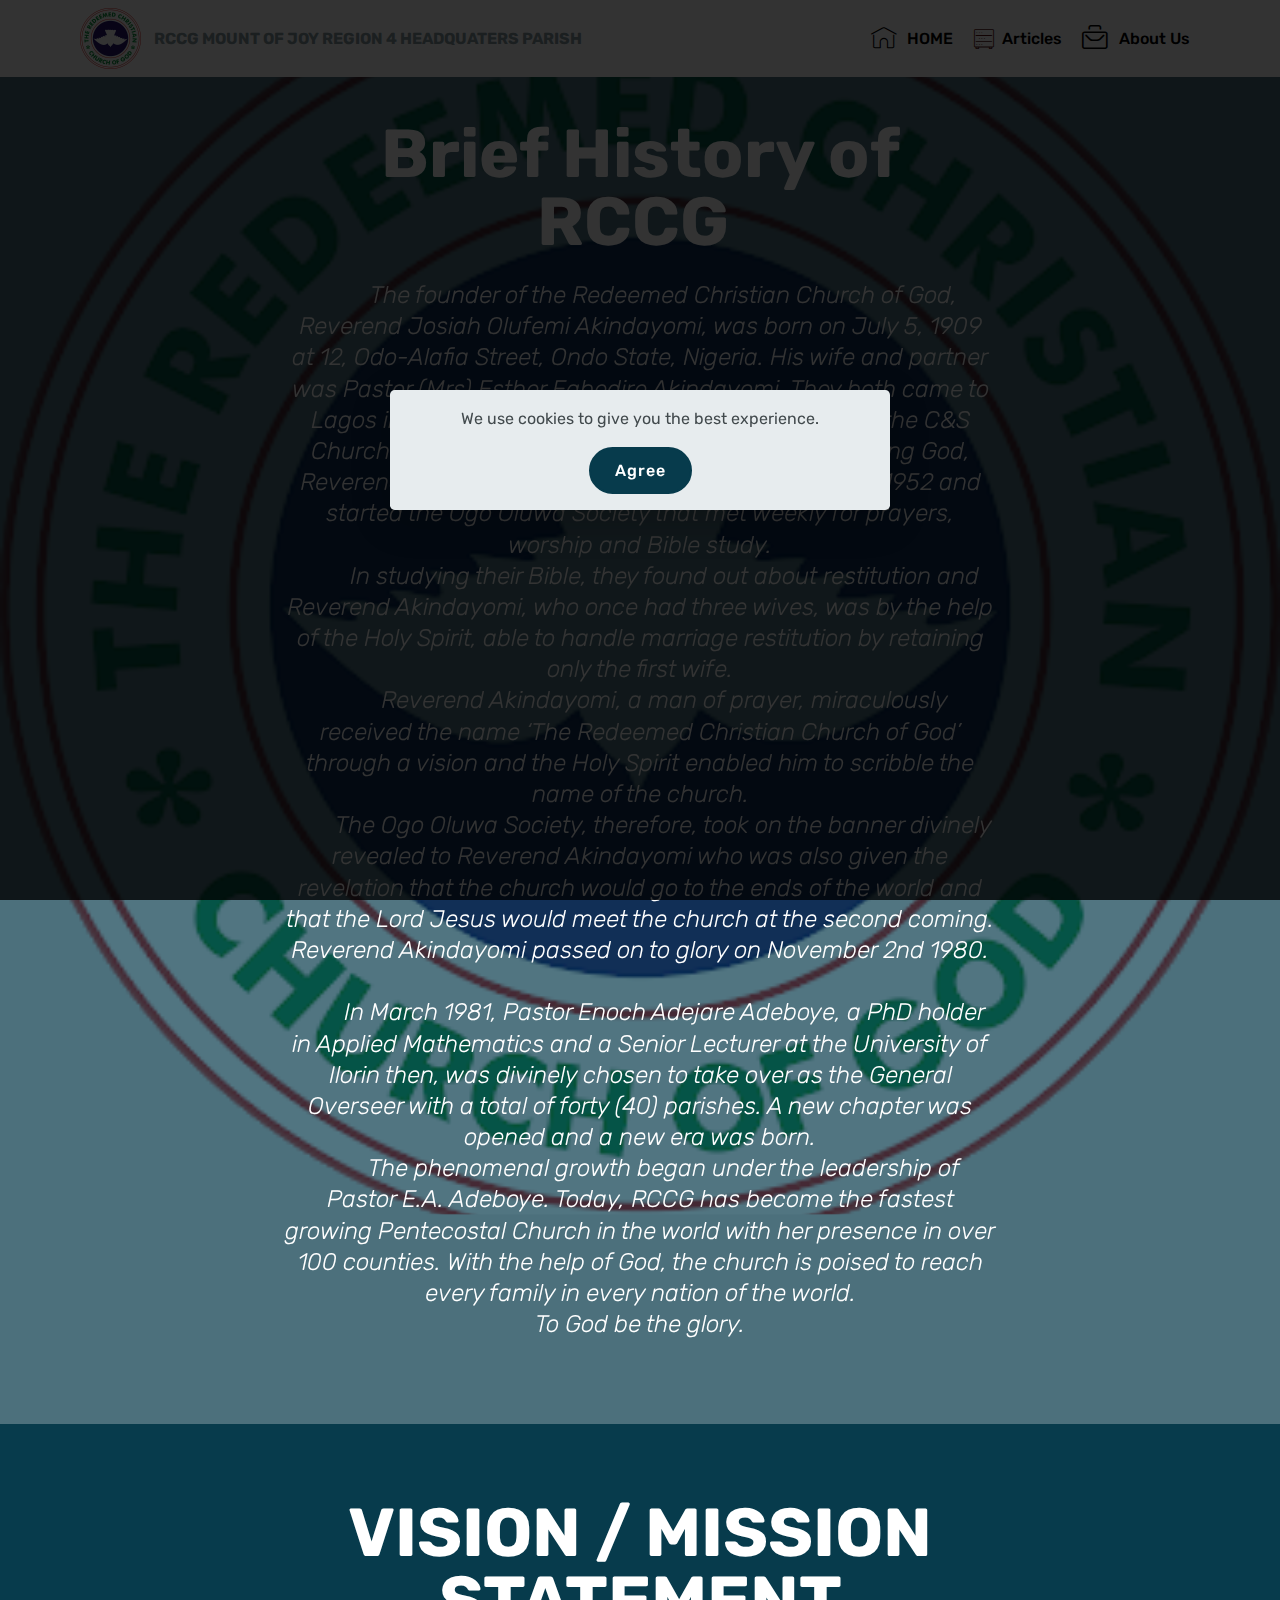
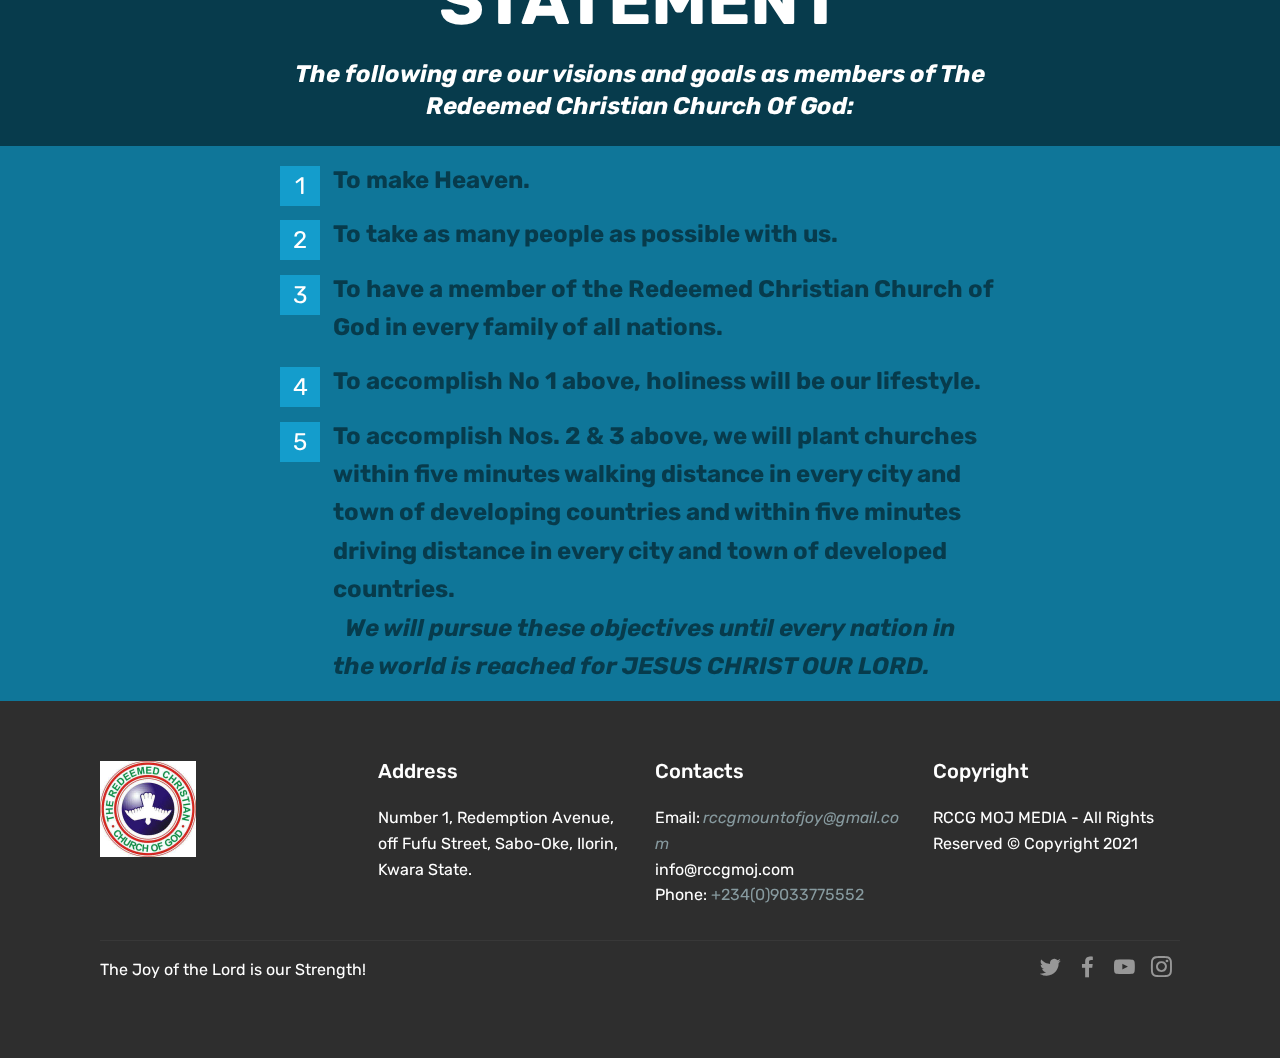
==== about.html @ 217ce2d3 "Improved" ====
<!DOCTYPE html>
<html  >
<head>
  <!-- Site made with Mobirise Website Builder v4.12.4, https://mobirise.com -->
  <meta charset="UTF-8">
  <meta http-equiv="X-UA-Compatible" content="IE=edge">
  <meta name="generator" content="Mobirise v4.12.4, mobirise.com">
  <meta name="viewport" content="width=device-width, initial-scale=1, minimum-scale=1">
  <link rel="shortcut icon" href="assets/images/rccg-logo-122x122.png" type="image/x-icon">
  <meta name="description" content="History of RCCG Mount of Joy">
  
  
  <title>About Mount of Joy </title>
  <link rel="stylesheet" href="assets/web/assets/mobirise-icons-bold/mobirise-icons-bold.css">
  <link rel="stylesheet" href="assets/web/assets/mobirise-icons/mobirise-icons.css">
  <link rel="stylesheet" href="assets/bootstrap/css/bootstrap.min.css">
  <link rel="stylesheet" href="assets/bootstrap/css/bootstrap-grid.min.css">
  <link rel="stylesheet" href="assets/bootstrap/css/bootstrap-reboot.min.css">
  <link rel="stylesheet" href="assets/socicon/css/styles.css">
  <link rel="stylesheet" href="assets/dropdown/css/style.css">
  <link rel="stylesheet" href="assets/tether/tether.min.css">
  <link rel="stylesheet" href="assets/theme/css/style.css">
  <link rel="preload" as="style" href="assets/mobirise/css/mbr-additional.css"><link rel="stylesheet" href="assets/mobirise/css/mbr-additional.css" type="text/css">
  
  
  
</head>
<body>
  <section class="menu cid-rFgWvKyVRe" once="menu" id="menu2-2a">

    

    <nav class="navbar navbar-expand beta-menu navbar-dropdown align-items-center navbar-fixed-top navbar-toggleable-sm">
        <button class="navbar-toggler navbar-toggler-right" type="button" data-toggle="collapse" data-target="#navbarSupportedContent" aria-controls="navbarSupportedContent" aria-expanded="false" aria-label="Toggle navigation">
            <div class="hamburger">
                <span></span>
                <span></span>
                <span></span>
                <span></span>
            </div>
        </button>
        <div class="menu-logo">
            <div class="navbar-brand">
                <span class="navbar-logo">
                    <a href="index.html">
                        <img src="assets/images/rccg-logo-122x122.png" alt="RCCG LOGO " title="RCCG LOGO" style="height: 3.8rem;">
                    </a>
                </span>
                <span class="navbar-caption-wrap"><a class="navbar-caption text-warning display-4" href="index.html">
                        RCCG MOUNT OF JOY REGION 4 HEADQUATERS PARISH</a></span>
            </div>
        </div>
        <div class="collapse navbar-collapse" id="navbarSupportedContent">
            <ul class="navbar-nav nav-dropdown nav-right" data-app-modern-menu="true"><li class="nav-item">
                    <a class="nav-link link text-black display-7" href="index.html"><span class="mbri-home mbr-iconfont mbr-iconfont-btn"></span>HOME</a>
                </li>
                <li class="nav-item">
                    <a class="nav-link link text-black display-7" href="articles.html"><span class="mbri-database mbr-iconfont mbr-iconfont-btn" style="font-size: 20px; color: rgb(86, 19, 19);"></span>Articles</a>
                </li><li class="nav-item"><a class="nav-link link text-black display-7" href="about.html"><span class="mbrib-briefcase mbr-iconfont mbr-iconfont-btn"></span>
                        About Us
                    </a></li></ul>
            
        </div>
    </nav>
</section>

<section class="engine"><a href="https://mobirise.info/k">develop free website</a></section><section class="mbr-section content5 cid-rF9UtQnUqw mbr-parallax-background" id="content5-10">

    

    <div class="mbr-overlay" style="opacity: 0.7; background-color: rgb(7, 59, 76);">
    </div>

    <div class="container">
        <div class="media-container-row">
            <div class="title col-12 col-md-8">
                <h2 class="align-center mbr-bold mbr-white pb-3 mbr-fonts-style display-1">Brief History of RCCG&nbsp;</h2>
                <h3 class="mbr-section-subtitle align-center mbr-light mbr-white pb-3 mbr-fonts-style display-5"><em>&nbsp; &nbsp; &nbsp; &nbsp; The founder of the Redeemed Christian Church of God, Reverend Josiah Olufemi Akindayomi, was born on July 5, 1909 at 12, Odo-Alafia Street, Ondo State, Nigeria. His wife and partner was Pastor (Mrs) Esther Egbedire Akindayomi. They both came to Lagos in 1941 and they got married that same year at the C&amp;S Church. Because of his hunger and thirst for a true living God, Reverend Akindayomi and wife left the C&amp;S Church in 1952 and started the Ogo Oluwa Society that met weekly for prayers, worship and Bible study.
</em><div><em>
</em></div><div><em>&nbsp; &nbsp; &nbsp; &nbsp; In studying their Bible, they found out about restitution and Reverend Akindayomi, who once had three wives, was by the help of the Holy Spirit, able to handle marriage restitution by retaining only the first wife.
</em></div><div><em>&nbsp; &nbsp; &nbsp; &nbsp; Reverend Akindayomi, a man of prayer, miraculously received the name ‘The Redeemed Christian Church of God’ through a vision and the Holy Spirit enabled him to scribble the name of the church.
</em></div><div><em>
</em></div><div><em>&nbsp; &nbsp; &nbsp; &nbsp; The Ogo Oluwa Society, therefore, took on the banner divinely revealed to Reverend Akindayomi who was also given the revelation that the church would go to the ends of the world and that the Lord Jesus would meet the church at the second coming.  
</em></div><div><em>
</em></div><div><em>Reverend Akindayomi passed on to glory on November 2nd 1980. 
</em></div><div><em>
</em></div><div><em>&nbsp; &nbsp; &nbsp; &nbsp; &nbsp; &nbsp;
</em></div><div><em>&nbsp; &nbsp; &nbsp; &nbsp; In March 1981, Pastor Enoch Adejare Adeboye, a PhD holder in Applied Mathematics and a Senior Lecturer at the University of Ilorin then, was divinely chosen to take over as the General Overseer with a total of forty (40) parishes. A new chapter was opened and a new era was born.
</em></div><div><em>
</em></div><div><em>&nbsp; &nbsp; &nbsp; &nbsp; The phenomenal growth began under the leadership of Pastor E.A. Adeboye. Today, RCCG has become the fastest growing Pentecostal Church in the world with her presence in over 100 counties. With the help of God, the church is poised to reach every family in every nation of the world. 
</em></div><div><em>To God be the glory.</em></div></h3>
                
                
            </div>
        </div>
    </div>
</section>

<section class="mbr-section content5 cid-rF9VrbgOQa" id="content5-11">

    

    

    <div class="container">
        <div class="media-container-row">
            <div class="title col-12 col-md-8">
                <h2 class="align-center mbr-bold mbr-white pb-3 mbr-fonts-style display-1">VISION / MISSION STATEMENT</h2>
                <h3 class="mbr-section-subtitle align-center mbr-light mbr-white pb-3 mbr-fonts-style display-5"><strong><em>The following are our visions and goals as members of The Redeemed Christian Church Of God:</em></strong></h3>
                
                
            </div>
        </div>
    </div>
</section>

<section class="mbr-section article content11 cid-rF9Xx73InY" id="content11-12">
     

    <div class="container">
        <div class="media-container-row">
            <div class="mbr-text counter-container col-12 col-md-8 mbr-fonts-style display-5">
                <ol>
                    <li><strong>To make Heaven.</strong></li>
                    <li><strong>To take as many people as possible with us.
</strong></li><li><strong>To have a member of the Redeemed Christian Church of God in every family of all nations.
</strong></li><li><strong>To accomplish No 1 above, holiness will be our lifestyle.
</strong></li><li><strong>To accomplish Nos. 2 &amp; 3 above, we will plant churches within five minutes walking distance in every city and town of developing countries and within five minutes driving distance in every city and town of developed countries.</strong>&nbsp;&nbsp;&nbsp;&nbsp;&nbsp;&nbsp;&nbsp;&nbsp;&nbsp;&nbsp;&nbsp;&nbsp;&nbsp;&nbsp;&nbsp;&nbsp;&nbsp;&nbsp;&nbsp;&nbsp;&nbsp;&nbsp;&nbsp;&nbsp;&nbsp;&nbsp;&nbsp;&nbsp;&nbsp;&nbsp;&nbsp;&nbsp;&nbsp;&nbsp;&nbsp;&nbsp;&nbsp;&nbsp;&nbsp;&nbsp;&nbsp;&nbsp;&nbsp;&nbsp;&nbsp;&nbsp;&nbsp;&nbsp;&nbsp;&nbsp;&nbsp;&nbsp;&nbsp;&nbsp;&nbsp;&nbsp;&nbsp;&nbsp;&nbsp;&nbsp;&nbsp;&nbsp;&nbsp;&nbsp;&nbsp;&nbsp;&nbsp;&nbsp;&nbsp;&nbsp;&nbsp;&nbsp;&nbsp;&nbsp;&nbsp;&nbsp;&nbsp;&nbsp;&nbsp;&nbsp;&nbsp;&nbsp;&nbsp;&nbsp;&nbsp;&nbsp;&nbsp;&nbsp;&nbsp; &nbsp; <em><strong>We will pursue these objectives until every nation in the world is reached for JESUS CHRIST OUR LORD.</strong></em></li>
                </ol>
            </div>
        </div>
    </div>
</section>

<section class="cid-sv1TxNJE2I" id="footer1-2p">

    

    

    <div class="container">
        <div class="media-container-row content text-white">
            <div class="col-12 col-md-3">
                <div class="media-wrap">
                    <a href="index.html#top">
                        <img src="assets/images/images-2-192x192.jpg" alt="RCCG LOGO" title="RCCG LOGO">
                    </a>
                </div>
            </div>
            <div class="col-12 col-md-3 mbr-fonts-style display-7">
                <h5 class="pb-3">
                    Address
                </h5>
                <p class="mbr-text">Number 1, Redemption Avenue, off Fufu Street, Sabo-Oke, Ilorin, Kwara State.</p>
            </div>
            <div class="col-12 col-md-3 mbr-fonts-style display-7">
                <h5 class="pb-3">
                    Contacts
                </h5>
                <p class="mbr-text">
                    Email:<strong>&nbsp;</strong><a href="mailto:rccgmountofjoy@gmail.com" class="text-warning"><em>rccgmountofjoy@gmail.com</em></a><br> info@rccgmoj.com
<br>Phone: <a href="tel:+234(0)9033775552" class="text-warning">+234(0)9033775552</a>&nbsp;<br></p>
            </div>
            <div class="col-12 col-md-3 mbr-fonts-style display-7">
                <h5 class="pb-3">Copyright</h5>
                <p class="mbr-text">RCCG MOJ MEDIA - All Rights Reserved&nbsp;© Copyright 2021</p>
            </div>
        </div>
        <div class="footer-lower">
            <div class="media-container-row">
                <div class="col-sm-12">
                    <hr>
                </div>
            </div>
            <div class="media-container-row mbr-white">
                <div class="col-sm-6 copyright">
                    <p class="mbr-text mbr-fonts-style display-7">The Joy of the Lord is our Strength!</p>
                </div>
                <div class="col-md-6">
                    <div class="social-list align-right">
                        <div class="soc-item">
                            <a href="https://twitter.com/mountofjoy?s=09" target="_blank">
                                <span class="mbr-iconfont mbr-iconfont-social socicon-twitter socicon"></span>
                            </a>
                        </div>
                        <div class="soc-item">
                            <a href="https://www.facebook.com/rccgreg4/" target="_blank">
                                <span class="mbr-iconfont mbr-iconfont-social socicon-facebook socicon"></span>
                            </a>
                        </div>
                        <div class="soc-item">
                            <a href="https://www.youtube.com/rccgmoj" target="_blank">
                                <span class="mbr-iconfont mbr-iconfont-social socicon-youtube socicon"></span>
                            </a>
                        </div>
                        <div class="soc-item">
                            <a href="https://instagram.com/rccgmoj" target="_blank">
                                <span class="mbr-iconfont mbr-iconfont-social socicon-instagram socicon"></span>
                            </a>
                        </div>
                        
                        
                    </div>
                </div>
            </div>
        </div>
    </div>
</section>


  <script src="assets/web/assets/jquery/jquery.min.js"></script>
  <script src="assets/popper/popper.min.js"></script>
  <script src="assets/bootstrap/js/bootstrap.min.js"></script>
  <script src="assets/web/assets/cookies-alert-plugin/cookies-alert-core.js"></script>
  <script src="assets/web/assets/cookies-alert-plugin/cookies-alert-script.js"></script>
  <script src="assets/dropdown/js/nav-dropdown.js"></script>
  <script src="assets/dropdown/js/navbar-dropdown.js"></script>
  <script src="assets/touchswipe/jquery.touch-swipe.min.js"></script>
  <script src="assets/parallax/jarallax.min.js"></script>
  <script src="assets/tether/tether.min.js"></script>
  <script src="assets/smoothscroll/smooth-scroll.js"></script>
  <script src="assets/theme/js/script.js"></script>
  
  
<div id="cookie-dialog" style="display: none;"><div id="cookiesdirective"><div style="position: fixed; top: 0; right: 0; bottom: 0; left: 0; background-color: rgb(0, 0, 0); opacity: 0.8; z-index: 9999;"></div><div style="position: fixed; top: 0; right: 0; bottom: 0; left: 0; display: flex; align-items: center; z-index: 10000"><div class="cookie-wrapper" style="position: relative; width: 100%; max-width: 500px; margin-right: auto; margin-left: auto; padding: 1rem; text-align: center; border-radius: .3rem; box-shadow: 0 10px 40px 0 rgba(0,0,0,0.2); color:#424a4d; background:rgba(234, 239, 241, 0.99);"><div class="mbr-text"><p class="display-7">We use cookies to give you the best experience. </p></div><div class="mbr-section-btn"><a style="margin:0;;" class="btn btn-sm btn-primary display-7" id="impliedsubmit">Agree
  <input name="cookieData" type="hidden" data-cookie-customDialogSelector='#cookie-dialog' data-cookie-colorText='#424a4d' data-cookie-colorBg='rgba(234, 239, 241, 0.99)' data-cookie-textButton='Agree' data-cookie-colorButton='' data-cookie-colorLink='#0f7699' data-cookie-underlineLink='true' data-cookie-text="We use cookies to give you the best experience. ">
  </body>
</html>
---- assets/web/assets/mobirise-icons-bold/mobirise-icons-bold.css ----
@font-face {
  font-family: 'mobirise-icons-bold';
  font-display: swap;
  src:  url('mobirise-icons-bold.eot?m1l4yr');
  src:  url('mobirise-icons-bold.eot?m1l4yr#iefix') format('embedded-opentype'),
    url('mobirise-icons-bold.ttf?m1l4yr') format('truetype'),
    url('mobirise-icons-bold.woff?m1l4yr') format('woff'),
    url('mobirise-icons-bold.svg?m1l4yr#mobirise-icons-bold') format('svg');
  font-weight: normal;
  font-style: normal;
}

[class^="mbrib-"], [class*="mbrib-"] {
  /* use !important to prevent issues with browser extensions that change fonts */
  font-family: 'mobirise-icons-bold' !important;
  speak: none;
  font-style: normal;
  font-weight: normal;
  font-variant: normal;
  text-transform: none;
  line-height: 1;

  /* Better Font Rendering =========== */
  -webkit-font-smoothing: antialiased;
  -moz-osx-font-smoothing: grayscale;
}

.mbrib-add-submenu:before {
  content: "\e900";
}
.mbrib-alert:before {
  content: "\e901";
}
.mbrib-align-center:before {
  content: "\e902";
}
.mbrib-align-justify:before {
  content: "\e903";
}
.mbrib-align-left:before {
  content: "\e904";
}
.mbrib-align-right:before {
  content: "\e905";
}
.mbrib-android:before {
  content: "\e906";
}
.mbrib-apple:before {
  content: "\e907";
}
.mbrib-arrow-down:before {
  content: "\e908";
}
.mbrib-arrow-next:before {
  content: "\e909";
}
.mbrib-arrow-prev:before {
  content: "\e90a";
}
.mbrib-arrow-up:before {
  content: "\e90b";
}
.mbrib-bold:before {
  content: "\e90c";
}
.mbrib-bookmark:before {
  content: "\e90d";
}
.mbrib-bootstrap:before {
  content: "\e90e";
}
.mbrib-briefcase:before {
  content: "\e90f";
}
.mbrib-browse:before {
  content: "\e910";
}
.mbrib-bulleted-list:before {
  content: "\e911";
}
.mbrib-calendar:before {
  content: "\e912";
}
.mbrib-camera:before {
  content: "\e913";
}
.mbrib-cart-add:before {
  content: "\e914";
}
.mbrib-cart-full:before {
  content: "\e915";
}
.mbrib-cash:before {
  content: "\e916";
}
.mbrib-change-style:before {
  content: "\e917";
}
.mbrib-chat:before {
  content: "\e918";
}
.mbrib-clock:before {
  content: "\e919";
}
.mbrib-close:before {
  content: "\e91a";
}
.mbrib-cloud:before {
  content: "\e91b";
}
.mbrib-code:before {
  content: "\e91c";
}
.mbrib-contact-form:before {
  content: "\e91d";
}
.mbrib-credit-card:before {
  content: "\e91e";
}
.mbrib-cursor-click:before {
  content: "\e91f";
}
.mbrib-cust-feedback:before {
  content: "\e920";
}
.mbrib-database:before {
  content: "\e921";
}
.mbrib-delivery:before {
  content: "\e922";
}
.mbrib-desktop:before {
  content: "\e923";
}
.mbrib-devices:before {
  content: "\e924";
}
.mbrib-down:before {
  content: "\e925";
}
.mbrib-download:before {
  content: "\e926";
}
.mbrib-drag-n-drop:before {
  content: "\e927";
}
.mbrib-drag-n-drop2:before {
  content: "\e928";
}
.mbrib-edit:before {
  content: "\e929";
}
.mbrib-edit2:before {
  content: "\e92a";
}
.mbrib-error:before {
  content: "\e92b";
}
.mbrib-extension:before {
  content: "\e92c";
}
.mbrib-features:before {
  content: "\e92d";
}
.mbrib-file:before {
  content: "\e92e";
}
.mbrib-flag:before {
  content: "\e92f";
}
.mbrib-folder:before {
  content: "\e930";
}
.mbrib-gift:before {
  content: "\e931";
}
.mbrib-github:before {
  content: "\e932";
}
.mbrib-globe-2:before {
  content: "\e933";
}
.mbrib-globe:before {
  content: "\e934";
}
.mbrib-growing-chart:before {
  content: "\e935";
}
.mbrib-hearth:before {
  content: "\e936";
}
.mbrib-help:before {
  content: "\e937";
}
.mbrib-home:before {
  content: "\e938";
}
.mbrib-hot-cup:before {
  content: "\e939";
}
.mbrib-idea:before {
  content: "\e93a";
}
.mbrib-image-gallery:before {
  content: "\e93b";
}
.mbrib-image-slider:before {
  content: "\e93c";
}
.mbrib-info:before {
  content: "\e93d";
}
.mbrib-italic:before {
  content: "\e93e";
}
.mbrib-key:before {
  content: "\e93f";
}
.mbrib-laptop:before {
  content: "\e940";
}
.mbrib-layers:before {
  content: "\e941";
}
.mbrib-left-right:before {
  content: "\e942";
}
.mbrib-left:before {
  content: "\e943";
}
.mbrib-letter:before {
  content: "\e944";
}
.mbrib-like:before {
  content: "\e945";
}
.mbrib-link:before {
  content: "\e946";
}
.mbrib-lock:before {
  content: "\e947";
}
.mbrib-login:before {
  content: "\e948";
}
.mbrib-logout:before {
  content: "\e949";
}
.mbrib-magic-stick:before {
  content: "\e94a";
}
.mbrib-map-pin:before {
  content: "\e94b";
}
.mbrib-menu:before {
  content: "\e94c";
}
.mbrib-mobile:before {
  content: "\e94d";
}
.mbrib-mobile2:before {
  content: "\e94e";
}
.mbrib-mobirise:before {
  content: "\e94f";
}
.mbrib-more-horizontal:before {
  content: "\e950";
}
.mbrib-more-vertical:before {
  content: "\e951";
}
.mbrib-music:before {
  content: "\e952";
}
.mbrib-new-file:before {
  content: "\e953";
}
.mbrib-numbered-list:before {
  content: "\e954";
}
.mbrib-opened-folder:before {
  content: "\e955";
}
.mbrib-pages:before {
  content: "\e956";
}
.mbrib-paper-plane:before {
  content: "\e957";
}
.mbrib-paperclip:before {
  content: "\e958";
}
.mbrib-photo:before {
  content: "\e959";
}
.mbrib-photos:before {
  content: "\e95a";
}
.mbrib-pin:before {
  content: "\e95b";
}
.mbrib-play:before {
  content: "\e95c";
}
.mbrib-plus:before {
  content: "\e95d";
}
.mbrib-preview:before {
  content: "\e95e";
}
.mbrib-print:before {
  content: "\e95f";
}
.mbrib-protect:before {
  content: "\e960";
}
.mbrib-question:before {
  content: "\e961";
}
.mbrib-quote-left:before {
  content: "\e962";
}
.mbrib-quote-right:before {
  content: "\e963";
}
.mbrib-redo:before {
  content: "\e964";
}
.mbrib-refresh:before {
  content: "\e965";
}
.mbrib-responsive:before {
  content: "\e966";
}
.mbrib-right:before {
  content: "\e967";
}
.mbrib-rocket:before {
  content: "\e968";
}
.mbrib-sad-face:before {
  content: "\e969";
}
.mbrib-sale:before {
  content: "\e96a";
}
.mbrib-save:before {
  content: "\e96b";
}
.mbrib-search:before {
  content: "\e96c";
}
.mbrib-setting:before {
  content: "\e96d";
}
.mbrib-setting2:before {
  content: "\e96e";
}
.mbrib-setting3:before {
  content: "\e96f";
}
.mbrib-share:before {
  content: "\e970";
}
.mbrib-shopping-bag:before {
  content: "\e971";
}
.mbrib-shopping-basket:before {
  content: "\e972";
}
.mbrib-shopping-cart:before {
  content: "\e973";
}
.mbrib-sites:before {
  content: "\e974";
}
.mbrib-smile-face:before {
  content: "\e975";
}
.mbrib-speed:before {
  content: "\e976";
}
.mbrib-star:before {
  content: "\e977";
}
.mbrib-success:before {
  content: "\e978";
}
.mbrib-sun:before {
  content: "\e979";
}
.mbrib-sun2:before {
  content: "\e97a";
}
.mbrib-tablet-vertical:before {
  content: "\e97b";
}
.mbrib-tablet:before {
  content: "\e97c";
}
.mbrib-target:before {
  content: "\e97d";
}
.mbrib-timer:before {
  content: "\e97e";
}
.mbrib-to-ftp:before {
  content: "\e97f";
}
.mbrib-to-local-drive:before {
  content: "\e980";
}
.mbrib-touch-swipe:before {
  content: "\e981";
}
.mbrib-touch:before {
  content: "\e982";
}
.mbrib-trash:before {
  content: "\e983";
}
.mbrib-underline:before {
  content: "\e984";
}
.mbrib-undo:before {
  content: "\e985";
}
.mbrib-unlink:before {
  content: "\e986";
}
.mbrib-unlock:before {
  content: "\e987";
}
.mbrib-up-down:before {
  content: "\e988";
}
.mbrib-up:before {
  content: "\e989";
}
.mbrib-update:before {
  content: "\e98a";
}
.mbrib-upload:before {
  content: "\e98b";
}
.mbrib-user:before {
  content: "\e98c";
}
.mbrib-user2:before {
  content: "\e98d";
}
.mbrib-users:before {
  content: "\e98e";
}
.mbrib-video-play:before {
  content: "\e98f";
}
.mbrib-video:before {
  content: "\e990";
}
.mbrib-watch:before {
  content: "\e991";
}
.mbrib-website-theme:before {
  content: "\e992";
}
.mbrib-wifi:before {
  content: "\e993";
}
.mbrib-windows:before {
  content: "\e994";
}
.mbrib-zoom-out:before {
  content: "\e995";
}
---- assets/web/assets/mobirise-icons/mobirise-icons.css ----
@font-face {
  font-family: 'MobiriseIcons';
  src:  url('mobirise-icons.eot?spat4u');
  src:  url('mobirise-icons.eot?spat4u#iefix') format('embedded-opentype'),
    url('mobirise-icons.ttf?spat4u') format('truetype'),
    url('mobirise-icons.woff?spat4u') format('woff'),
    url('mobirise-icons.svg?spat4u#MobiriseIcons') format('svg');
  font-weight: normal;
  font-style: normal;
  font-display: swap;
}

[class^="mbri-"], [class*=" mbri-"] {
  /* use !important to prevent issues with browser extensions that change fonts */
  font-family: MobiriseIcons !important;
  speak: none;
  font-style: normal;
  font-weight: normal;
  font-variant: normal;
  text-transform: none;
  line-height: 1;

  /* Better Font Rendering =========== */
  -webkit-font-smoothing: antialiased;
  -moz-osx-font-smoothing: grayscale;
}

.mbri-add-submenu:before {
  content: "\e900";
}
.mbri-alert:before {
  content: "\e901";
}
.mbri-align-center:before {
  content: "\e902";
}
.mbri-align-justify:before {
  content: "\e903";
}
.mbri-align-left:before {
  content: "\e904";
}
.mbri-align-right:before {
  content: "\e905";
}
.mbri-android:before {
  content: "\e906";
}
.mbri-apple:before {
  content: "\e907";
}
.mbri-arrow-down:before {
  content: "\e908";
}
.mbri-arrow-next:before {
  content: "\e909";
}
.mbri-arrow-prev:before {
  content: "\e90a";
}
.mbri-arrow-up:before {
  content: "\e90b";
}
.mbri-bold:before {
  content: "\e90c";
}
.mbri-bookmark:before {
  content: "\e90d";
}
.mbri-bootstrap:before {
  content: "\e90e";
}
.mbri-briefcase:before {
  content: "\e90f";
}
.mbri-browse:before {
  content: "\e910";
}
.mbri-bulleted-list:before {
  content: "\e911";
}
.mbri-calendar:before {
  content: "\e912";
}
.mbri-camera:before {
  content: "\e913";
}
.mbri-cart-add:before {
  content: "\e914";
}
.mbri-cart-full:before {
  content: "\e915";
}
.mbri-cash:before {
  content: "\e916";
}
.mbri-change-style:before {
  content: "\e917";
}
.mbri-chat:before {
  content: "\e918";
}
.mbri-clock:before {
  content: "\e919";
}
.mbri-close:before {
  content: "\e91a";
}
.mbri-cloud:before {
  content: "\e91b";
}
.mbri-code:before {
  content: "\e91c";
}
.mbri-contact-form:before {
  content: "\e91d";
}
.mbri-credit-card:before {
  content: "\e91e";
}
.mbri-cursor-click:before {
  content: "\e91f";
}
.mbri-cust-feedback:before {
  content: "\e920";
}
.mbri-database:before {
  content: "\e921";
}
.mbri-delivery:before {
  content: "\e922";
}
.mbri-desktop:before {
  content: "\e923";
}
.mbri-devices:before {
  content: "\e924";
}
.mbri-down:before {
  content: "\e925";
}
.mbri-download:before {
  content: "\e989";
}
.mbri-drag-n-drop:before {
  content: "\e927";
}
.mbri-drag-n-drop2:before {
  content: "\e928";
}
.mbri-edit:before {
  content: "\e929";
}
.mbri-edit2:before {
  content: "\e92a";
}
.mbri-error:before {
  content: "\e92b";
}
.mbri-extension:before {
  content: "\e92c";
}
.mbri-features:before {
  content: "\e92d";
}
.mbri-file:before {
  content: "\e92e";
}
.mbri-flag:before {
  content: "\e92f";
}
.mbri-folder:before {
  content: "\e930";
}
.mbri-gift:before {
  content: "\e931";
}
.mbri-github:before {
  content: "\e932";
}
.mbri-globe:before {
  content: "\e933";
}
.mbri-globe-2:before {
  content: "\e934";
}
.mbri-growing-chart:before {
  content: "\e935";
}
.mbri-hearth:before {
  content: "\e936";
}
.mbri-help:before {
  content: "\e937";
}
.mbri-home:before {
  content: "\e938";
}
.mbri-hot-cup:before {
  content: "\e939";
}
.mbri-idea:before {
  content: "\e93a";
}
.mbri-image-gallery:before {
  content: "\e93b";
}
.mbri-image-slider:before {
  content: "\e93c";
}
.mbri-info:before {
  content: "\e93d";
}
.mbri-italic:before {
  content: "\e93e";
}
.mbri-key:before {
  content: "\e93f";
}
.mbri-laptop:before {
  content: "\e940";
}
.mbri-layers:before {
  content: "\e941";
}
.mbri-left-right:before {
  content: "\e942";
}
.mbri-left:before {
  content: "\e943";
}
.mbri-letter:before {
  content: "\e944";
}
.mbri-like:before {
  content: "\e945";
}
.mbri-link:before {
  content: "\e946";
}
.mbri-lock:before {
  content: "\e947";
}
.mbri-login:before {
  content: "\e948";
}
.mbri-logout:before {
  content: "\e949";
}
.mbri-magic-stick:before {
  content: "\e94a";
}
.mbri-map-pin:before {
  content: "\e94b";
}
.mbri-menu:before {
  content: "\e94c";
}
.mbri-mobile:before {
  content: "\e94d";
}
.mbri-mobile2:before {
  content: "\e94e";
}
.mbri-mobirise:before {
  content: "\e94f";
}
.mbri-more-horizontal:before {
  content: "\e950";
}
.mbri-more-vertical:before {
  content: "\e951";
}
.mbri-music:before {
  content: "\e952";
}
.mbri-new-file:before {
  content: "\e953";
}
.mbri-numbered-list:before {
  content: "\e954";
}
.mbri-opened-folder:before {
  content: "\e955";
}
.mbri-pages:before {
  content: "\e956";
}
.mbri-paper-plane:before {
  content: "\e957";
}
.mbri-paperclip:before {
  content: "\e958";
}
.mbri-photo:before {
  content: "\e959";
}
.mbri-photos:before {
  content: "\e95a";
}
.mbri-pin:before {
  content: "\e95b";
}
.mbri-play:before {
  content: "\e95c";
}
.mbri-plus:before {
  content: "\e95d";
}
.mbri-preview:before {
  content: "\e95e";
}
.mbri-print:before {
  content: "\e95f";
}
.mbri-protect:before {
  content: "\e960";
}
.mbri-question:before {
  content: "\e961";
}
.mbri-quote-left:before {
  content: "\e962";
}
.mbri-quote-right:before {
  content: "\e963";
}
.mbri-refresh:before {
  content: "\e964";
}
.mbri-responsive:before {
  content: "\e965";
}
.mbri-right:before {
  content: "\e966";
}
.mbri-rocket:before {
  content: "\e967";
}
.mbri-sad-face:before {
  content: "\e968";
}
.mbri-sale:before {
  content: "\e969";
}
.mbri-save:before {
  content: "\e96a";
}
.mbri-search:before {
  content: "\e96b";
}
.mbri-setting:before {
  content: "\e96c";
}
.mbri-setting2:before {
  content: "\e96d";
}
.mbri-setting3:before {
  content: "\e96e";
}
.mbri-share:before {
  content: "\e96f";
}
.mbri-shopping-bag:before {
  content: "\e970";
}
.mbri-shopping-basket:before {
  content: "\e971";
}
.mbri-shopping-cart:before {
  content: "\e972";
}
.mbri-sites:before {
  content: "\e973";
}
.mbri-smile-face:before {
  content: "\e974";
}
.mbri-speed:before {
  content: "\e975";
}
.mbri-star:before {
  content: "\e976";
}
.mbri-success:before {
  content: "\e977";
}
.mbri-sun:before {
  content: "\e978";
}
.mbri-sun2:before {
  content: "\e979";
}
.mbri-tablet:before {
  content: "\e97a";
}
.mbri-tablet-vertical:before {
  content: "\e97b";
}
.mbri-target:before {
  content: "\e97c";
}
.mbri-timer:before {
  content: "\e97d";
}
.mbri-to-ftp:before {
  content: "\e97e";
}
.mbri-to-local-drive:before {
  content: "\e97f";
}
.mbri-touch-swipe:before {
  content: "\e980";
}
.mbri-touch:before {
  content: "\e981";
}
.mbri-trash:before {
  content: "\e982";
}
.mbri-underline:before {
  content: "\e983";
}
.mbri-unlink:before {
  content: "\e984";
}
.mbri-unlock:before {
  content: "\e985";
}
.mbri-up-down:before {
  content: "\e986";
}
.mbri-up:before {
  content: "\e987";
}
.mbri-update:before {
  content: "\e988";
}
.mbri-upload:before {
 content: "\e926"; 
}
.mbri-user:before {
  content: "\e98a";
}
.mbri-user2:before {
  content: "\e98b";
}
.mbri-users:before {
  content: "\e98c";
}
.mbri-video:before {
  content: "\e98d";
}
.mbri-video-play:before {
  content: "\e98e";
}
.mbri-watch:before {
  content: "\e98f";
}
.mbri-website-theme:before {
  content: "\e990";
}
.mbri-wifi:before {
  content: "\e991";
}
.mbri-windows:before {
  content: "\e992";
}
.mbri-zoom-out:before {
  content: "\e993";
}
.mbri-redo:before {
  content: "\e994";
}
.mbri-undo:before {
  content: "\e995";
}
---- assets/socicon/css/styles.css ----
@charset "UTF-8";

@font-face {
  font-family: 'Socicon';
  src:  url('../fonts/socicon.eot');
  src:  url('../fonts/socicon.eot?#iefix') format('embedded-opentype'),
    url('../fonts/socicon.woff2') format('woff2'),
    url('../fonts/socicon.ttf') format('truetype'),
    url('../fonts/socicon.woff') format('woff'),
    url('../fonts/socicon.svg#socicon') format('svg');
  font-weight: normal;
  font-style: normal;
}

[data-icon]:before {
  font-family: "socicon" !important;
  content: attr(data-icon);
  font-style: normal !important;
  font-weight: normal !important;
  font-variant: normal !important;
  text-transform: none !important;
  speak: none;
  line-height: 1;
  -webkit-font-smoothing: antialiased;
  -moz-osx-font-smoothing: grayscale;
}

[class^="socicon-"], [class*=" socicon-"] {
  /* use !important to prevent issues with browser extensions that change fonts */
  font-family: 'Socicon' !important;
  speak: none;
  font-style: normal;
  font-weight: normal;
  font-variant: normal;
  text-transform: none;
  line-height: 1;

  /* Better Font Rendering =========== */
  -webkit-font-smoothing: antialiased;
  -moz-osx-font-smoothing: grayscale;
}

.socicon-eitaa:before {
  content: "\e97c";
}
.socicon-soroush:before {
  content: "\e97d";
}
.socicon-bale:before {
  content: "\e97e";
}
.socicon-zazzle:before {
  content: "\e97b";
}
.socicon-society6:before {
  content: "\e97a";
}
.socicon-redbubble:before {
  content: "\e979";
}
.socicon-avvo:before {
  content: "\e978";
}
.socicon-stitcher:before {
  content: "\e977";
}
.socicon-googlehangouts:before {
  content: "\e974";
}
.socicon-dlive:before {
  content: "\e975";
}
.socicon-vsco:before {
  content: "\e976";
}
.socicon-flipboard:before {
  content: "\e973";
}
.socicon-ubuntu:before {
  content: "\e958";
}
.socicon-artstation:before {
  content: "\e959";
}
.socicon-invision:before {
  content: "\e95a";
}
.socicon-torial:before {
  content: "\e95b";
}
.socicon-collectorz:before {
  content: "\e95c";
}
.socicon-seenthis:before {
  content: "\e95d";
}
.socicon-googleplaymusic:before {
  content: "\e95e";
}
.socicon-debian:before {
  content: "\e95f";
}
.socicon-filmfreeway:before {
  content: "\e960";
}
.socicon-gnome:before {
  content: "\e961";
}
.socicon-itchio:before {
  content: "\e962";
}
.socicon-jamendo:before {
  content: "\e963";
}
.socicon-mix:before {
  content: "\e964";
}
.socicon-sharepoint:before {
  content: "\e965";
}
.socicon-tinder:before {
  content: "\e966";
}
.socicon-windguru:before {
  content: "\e967";
}
.socicon-cdbaby:before {
  content: "\e968";
}
.socicon-elementaryos:before {
  content: "\e969";
}
.socicon-stage32:before {
  content: "\e96a";
}
.socicon-tiktok:before {
  content: "\e96b";
}
.socicon-gitter:before {
  content: "\e96c";
}
.socicon-letterboxd:before {
  content: "\e96d";
}
.socicon-threema:before {
  content: "\e96e";
}
.socicon-splice:before {
  content: "\e96f";
}
.socicon-metapop:before {
  content: "\e970";
}
.socicon-naver:before {
  content: "\e971";
}
.socicon-remote:before {
  content: "\e972";
}
.socicon-internet:before {
  content: "\e957";
}
.socicon-moddb:before {
  content: "\e94b";
}
.socicon-indiedb:before {
  content: "\e94c";
}
.socicon-traxsource:before {
  content: "\e94d";
}
.socicon-gamefor:before {
  content: "\e94e";
}
.socicon-pixiv:before {
  content: "\e94f";
}
.socicon-myanimelist:before {
  content: "\e950";
}
.socicon-blackberry:before {
  content: "\e951";
}
.socicon-wickr:before {
  content: "\e952";
}
.socicon-spip:before {
  content: "\e953";
}
.socicon-napster:before {
  content: "\e954";
}
.socicon-beatport:before {
  content: "\e955";
}
.socicon-hackerone:before {
  content: "\e956";
}
.socicon-hackernews:before {
  content: "\e946";
}
.socicon-smashwords:before {
  content: "\e947";
}
.socicon-kobo:before {
  content: "\e948";
}
.socicon-bookbub:before {
  content: "\e949";
}
.socicon-mailru:before {
  content: "\e94a";
}
.socicon-gitlab:before {
  content: "\e945";
}
.socicon-instructables:before {
  content: "\e944";
}
.socicon-portfolio:before {
  content: "\e943";
}
.socicon-codered:before {
  content: "\e940";
}
.socicon-origin:before {
  content: "\e941";
}
.socicon-nextdoor:before {
  content: "\e942";
}
.socicon-udemy:before {
  content: "\e93f";
}
.socicon-livemaster:before {
  content: "\e93e";
}
.socicon-crunchbase:before {
  content: "\e93b";
}
.socicon-homefy:before {
  content: "\e93c";
}
.socicon-calendly:before {
  content: "\e93d";
}
.socicon-realtor:before {
  content: "\e90f";
}
.socicon-tidal:before {
  content: "\e910";
}
.socicon-qobuz:before {
  content: "\e911";
}
.socicon-natgeo:before {
  content: "\e912";
}
.socicon-mastodon:before {
  content: "\e913";
}
.socicon-unsplash:before {
  content: "\e914";
}
.socicon-homeadvisor:before {
  content: "\e915";
}
.socicon-angieslist:before {
  content: "\e916";
}
.socicon-codepen:before {
  content: "\e917";
}
.socicon-slack:before {
  content: "\e918";
}
.socicon-openaigym:before {
  content: "\e919";
}
.socicon-logmein:before {
  content: "\e91a";
}
.socicon-fiverr:before {
  content: "\e91b";
}
.socicon-gotomeeting:before {
  content: "\e91c";
}
.socicon-aliexpress:before {
  content: "\e91d";
}
.socicon-guru:before {
  content: "\e91e";
}
.socicon-appstore:before {
  content: "\e91f";
}
.socicon-homes:before {
  content: "\e920";
}
.socicon-zoom:before {
  content: "\e921";
}
.socicon-alibaba:before {
  content: "\e922";
}
.socicon-craigslist:before {
  content: "\e923";
}
.socicon-wix:before {
  content: "\e924";
}
.socicon-redfin:before {
  content: "\e925";
}
.socicon-googlecalendar:before {
  content: "\e926";
}
.socicon-shopify:before {
  content: "\e927";
}
.socicon-freelancer:before {
  content: "\e928";
}
.socicon-seedrs:before {
  content: "\e929";
}
.socicon-bing:before {
  content: "\e92a";
}
.socicon-doodle:before {
  content: "\e92b";
}
.socicon-bonanza:before {
  content: "\e92c";
}
.socicon-squarespace:before {
  content: "\e92d";
}
.socicon-toptal:before {
  content: "\e92e";
}
.socicon-gust:before {
  content: "\e92f";
}
.socicon-ask:before {
  content: "\e930";
}
.socicon-trulia:before {
  content: "\e931";
}
.socicon-loomly:before {
  content: "\e932";
}
.socicon-ghost:before {
  content: "\e933";
}
.socicon-upwork:before {
  content: "\e934";
}
.socicon-fundable:before {
  content: "\e935";
}
.socicon-booking:before {
  content: "\e936";
}
.socicon-googlemaps:before {
  content: "\e937";
}
.socicon-zillow:before {
  content: "\e938";
}
.socicon-niconico:before {
  content: "\e939";
}
.socicon-toneden:before {
  content: "\e93a";
}
.socicon-augment:before {
  content: "\e908";
}
.socicon-bitbucket:before {
  content: "\e909";
}
.socicon-fyuse:before {
  content: "\e90a";
}
.socicon-yt-gaming:before {
  content: "\e90b";
}
.socicon-sketchfab:before {
  content: "\e90c";
}
.socicon-mobcrush:before {
  content: "\e90d";
}
.socicon-microsoft:before {
  content: "\e90e";
}
.socicon-pandora:before {
  content: "\e907";
}
.socicon-messenger:before {
  content: "\e906";
}
.socicon-gamewisp:before {
  content: "\e905";
}
.socicon-bloglovin:before {
  content: "\e904";
}
.socicon-tunein:before {
  content: "\e903";
}
.socicon-gamejolt:before {
  content: "\e901";
}
.socicon-trello:before {
  content: "\e902";
}
.socicon-spreadshirt:before {
  content: "\e900";
}
.socicon-500px:before {
  content: "\e000";
}
.socicon-8tracks:before {
  content: "\e001";
}
.socicon-airbnb:before {
  content: "\e002";
}
.socicon-alliance:before {
  content: "\e003";
}
.socicon-amazon:before {
  content: "\e004";
}
.socicon-amplement:before {
  content: "\e005";
}
.socicon-android:before {
  content: "\e006";
}
.socicon-angellist:before {
  content: "\e007";
}
.socicon-apple:before {
  content: "\e008";
}
.socicon-appnet:before {
  content: "\e009";
}
.socicon-baidu:before {
  content: "\e00a";
}
.socicon-bandcamp:before {
  content: "\e00b";
}
.socicon-battlenet:before {
  content: "\e00c";
}
.socicon-mixer:before {
  content: "\e00d";
}
.socicon-bebee:before {
  content: "\e00e";
}
.socicon-bebo:before {
  content: "\e00f";
}
.socicon-behance:before {
  content: "\e010";
}
.socicon-blizzard:before {
  content: "\e011";
}
.socicon-blogger:before {
  content: "\e012";
}
.socicon-buffer:before {
  content: "\e013";
}
.socicon-chrome:before {
  content: "\e014";
}
.socicon-coderwall:before {
  content: "\e015";
}
.socicon-curse:before {
  content: "\e016";
}
.socicon-dailymotion:before {
  content: "\e017";
}
.socicon-deezer:before {
  content: "\e018";
}
.socicon-delicious:before {
  content: "\e019";
}
.socicon-deviantart:before {
  content: "\e01a";
}
.socicon-diablo:before {
  content: "\e01b";
}
.socicon-digg:before {
  content: "\e01c";
}
.socicon-discord:before {
  content: "\e01d";
}
.socicon-disqus:before {
  content: "\e01e";
}
.socicon-douban:before {
  content: "\e01f";
}
.socicon-draugiem:before {
  content: "\e020";
}
.socicon-dribbble:before {
  content: "\e021";
}
.socicon-drupal:before {
  content: "\e022";
}
.socicon-ebay:before {
  content: "\e023";
}
.socicon-ello:before {
  content: "\e024";
}
.socicon-endomodo:before {
  content: "\e025";
}
.socicon-envato:before {
  content: "\e026";
}
.socicon-etsy:before {
  content: "\e027";
}
.socicon-facebook:before {
  content: "\e028";
}
.socicon-feedburner:before {
  content: "\e029";
}
.socicon-filmweb:before {
  content: "\e02a";
}
.socicon-firefox:before {
  content: "\e02b";
}
.socicon-flattr:before {
  content: "\e02c";
}
.socicon-flickr:before {
  content: "\e02d";
}
.socicon-formulr:before {
  content: "\e02e";
}
.socicon-forrst:before {
  content: "\e02f";
}
.socicon-foursquare:before {
  content: "\e030";
}
.socicon-friendfeed:before {
  content: "\e031";
}
.socicon-github:before {
  content: "\e032";
}
.socicon-goodreads:before {
  content: "\e033";
}
.socicon-google:before {
  content: "\e034";
}
.socicon-googlescholar:before {
  content: "\e035";
}
.socicon-googlegroups:before {
  content: "\e036";
}
.socicon-googlephotos:before {
  content: "\e037";
}
.socicon-googleplus:before {
  content: "\e038";
}
.socicon-grooveshark:before {
  content: "\e039";
}
.socicon-hackerrank:before {
  content: "\e03a";
}
.socicon-hearthstone:before {
  content: "\e03b";
}
.socicon-hellocoton:before {
  content: "\e03c";
}
.socicon-heroes:before {
  content: "\e03d";
}
.socicon-smashcast:before {
  content: "\e03e";
}
.socicon-horde:before {
  content: "\e03f";
}
.socicon-houzz:before {
  content: "\e040";
}
.socicon-icq:before {
  content: "\e041";
}
.socicon-identica:before {
  content: "\e042";
}
.socicon-imdb:before {
  content: "\e043";
}
.socicon-instagram:before {
  content: "\e044";
}
.socicon-issuu:before {
  content: "\e045";
}
.socicon-istock:before {
  content: "\e046";
}
.socicon-itunes:before {
  content: "\e047";
}
.socicon-keybase:before {
  content: "\e048";
}
.socicon-lanyrd:before {
  content: "\e049";
}
.socicon-lastfm:before {
  content: "\e04a";
}
.socicon-line:before {
  content: "\e04b";
}
.socicon-linkedin:before {
  content: "\e04c";
}
.socicon-livejournal:before {
  content: "\e04d";
}
.socicon-lyft:before {
  content: "\e04e";
}
.socicon-macos:before {
  content: "\e04f";
}
.socicon-mail:before {
  content: "\e050";
}
.socicon-medium:before {
  content: "\e051";
}
.socicon-meetup:before {
  content: "\e052";
}
.socicon-mixcloud:before {
  content: "\e053";
}
.socicon-modelmayhem:before {
  content: "\e054";
}
.socicon-mumble:before {
  content: "\e055";
}
.socicon-myspace:before {
  content: "\e056";
}
.socicon-newsvine:before {
  content: "\e057";
}
.socicon-nintendo:before {
  content: "\e058";
}
.socicon-npm:before {
  content: "\e059";
}
.socicon-odnoklassniki:before {
  content: "\e05a";
}
.socicon-openid:before {
  content: "\e05b";
}
.socicon-opera:before {
  content: "\e05c";
}
.socicon-outlook:before {
  content: "\e05d";
}
.socicon-overwatch:before {
  content: "\e05e";
}
.socicon-patreon:before {
  content: "\e05f";
}
.socicon-paypal:before {
  content: "\e060";
}
.socicon-periscope:before {
  content: "\e061";
}
.socicon-persona:before {
  content: "\e062";
}
.socicon-pinterest:before {
  content: "\e063";
}
.socicon-play:before {
  content: "\e064";
}
.socicon-player:before {
  content: "\e065";
}
.socicon-playstation:before {
  content: "\e066";
}
.socicon-pocket:before {
  content: "\e067";
}
.socicon-qq:before {
  content: "\e068";
}
.socicon-quora:before {
  content: "\e069";
}
.socicon-raidcall:before {
  content: "\e06a";
}
.socicon-ravelry:before {
  content: "\e06b";
}
.socicon-reddit:before {
  content: "\e06c";
}
.socicon-renren:before {
  content: "\e06d";
}
.socicon-researchgate:before {
  content: "\e06e";
}
.socicon-residentadvisor:before {
  content: "\e06f";
}
.socicon-reverbnation:before {
  content: "\e070";
}
.socicon-rss:before {
  content: "\e071";
}
.socicon-sharethis:before {
  content: "\e072";
}
.socicon-skype:before {
  content: "\e073";
}
.socicon-slideshare:before {
  content: "\e074";
}
.socicon-smugmug:before {
  content: "\e075";
}
.socicon-snapchat:before {
  content: "\e076";
}
.socicon-songkick:before {
  content: "\e077";
}
.socicon-soundcloud:before {
  content: "\e078";
}
.socicon-spotify:before {
  content: "\e079";
}
.socicon-stackexchange:before {
  content: "\e07a";
}
.socicon-stackoverflow:before {
  content: "\e07b";
}
.socicon-starcraft:before {
  content: "\e07c";
}
.socicon-stayfriends:before {
  content: "\e07d";
}
.socicon-steam:before {
  content: "\e07e";
}
.socicon-storehouse:before {
  content: "\e07f";
}
.socicon-strava:before {
  content: "\e080";
}
.socicon-streamjar:before {
  content: "\e081";
}
.socicon-stumbleupon:before {
  content: "\e082";
}
.socicon-swarm:before {
  content: "\e083";
}
.socicon-teamspeak:before {
  content: "\e084";
}
.socicon-teamviewer:before {
  content: "\e085";
}
.socicon-technorati:before {
  content: "\e086";
}
.socicon-telegram:before {
  content: "\e087";
}
.socicon-tripadvisor:before {
  content: "\e088";
}
.socicon-tripit:before {
  content: "\e089";
}
.socicon-triplej:before {
  content: "\e08a";
}
.socicon-tumblr:before {
  content: "\e08b";
}
.socicon-twitch:before {
  content: "\e08c";
}
.socicon-twitter:before {
  content: "\e08d";
}
.socicon-uber:before {
  content: "\e08e";
}
.socicon-ventrilo:before {
  content: "\e08f";
}
.socicon-viadeo:before {
  content: "\e090";
}
.socicon-viber:before {
  content: "\e091";
}
.socicon-viewbug:before {
  content: "\e092";
}
.socicon-vimeo:before {
  content: "\e093";
}
.socicon-vine:before {
  content: "\e094";
}
.socicon-vkontakte:before {
  content: "\e095";
}
.socicon-warcraft:before {
  content: "\e096";
}
.socicon-wechat:before {
  content: "\e097";
}
.socicon-weibo:before {
  content: "\e098";
}
.socicon-whatsapp:before {
  content: "\e099";
}
.socicon-wikipedia:before {
  content: "\e09a";
}
.socicon-windows:before {
  content: "\e09b";
}
.socicon-wordpress:before {
  content: "\e09c";
}
.socicon-wykop:before {
  content: "\e09d";
}
.socicon-xbox:before {
  content: "\e09e";
}
.socicon-xing:before {
  content: "\e09f";
}
.socicon-yahoo:before {
  content: "\e0a0";
}
.socicon-yammer:before {
  content: "\e0a1";
}
.socicon-yandex:before {
  content: "\e0a2";
}
.socicon-yelp:before {
  content: "\e0a3";
}
.socicon-younow:before {
  content: "\e0a4";
}
.socicon-youtube:before {
  content: "\e0a5";
}
.socicon-zapier:before {
  content: "\e0a6";
}
.socicon-zerply:before {
  content: "\e0a7";
}
.socicon-zomato:before {
  content: "\e0a8";
}
.socicon-zynga:before {
  content: "\e0a9";
}
---- assets/dropdown/css/style.css ----
.navbar-dropdown {
  left: 0;
  padding: 0;
  position: absolute;
  right: 0;
  top: 0;
  transition: all 0.45s ease;
  z-index: 1030;
  background: #282828; }
  .navbar-dropdown .navbar-logo {
    margin-right: 0.8rem;
    transition: margin 0.3s ease-in-out;
    vertical-align: middle; }
    .navbar-dropdown .navbar-logo img {
      height: 3.125rem;
      transition: all 0.3s ease-in-out; }
    .navbar-dropdown .navbar-logo.mbr-iconfont {
      font-size: 3.125rem;
      line-height: 3.125rem; }
  .navbar-dropdown .navbar-caption {
    font-weight: 700;
    white-space: normal;
    vertical-align: -4px;
    line-height: 3.125rem !important; }
    .navbar-dropdown .navbar-caption, .navbar-dropdown .navbar-caption:hover {
      color: inherit;
      text-decoration: none; }
  .navbar-dropdown .mbr-iconfont + .navbar-caption {
    vertical-align: -1px; }
  .navbar-dropdown.navbar-fixed-top {
    position: fixed; }
  .navbar-dropdown .navbar-brand span {
    vertical-align: -4px; }
  .navbar-dropdown.bg-color.transparent {
    background: none; }
  .navbar-dropdown.navbar-short .navbar-brand {
    padding: 0.625rem 0; }
    .navbar-dropdown.navbar-short .navbar-brand span {
      vertical-align: -1px; }
  .navbar-dropdown.navbar-short .navbar-caption {
    line-height: 2.375rem !important;
    vertical-align: -2px; }
  .navbar-dropdown.navbar-short .navbar-logo {
    margin-right: 0.5rem; }
    .navbar-dropdown.navbar-short .navbar-logo img {
      height: 2.375rem; }
    .navbar-dropdown.navbar-short .navbar-logo.mbr-iconfont {
      font-size: 2.375rem;
      line-height: 2.375rem; }
  .navbar-dropdown.navbar-short .mbr-table-cell {
    height: 3.625rem; }
  .navbar-dropdown .navbar-close {
    left: 0.6875rem;
    position: fixed;
    top: 0.75rem;
    z-index: 1000; }
  .navbar-dropdown .hamburger-icon {
    content: "";
    display: inline-block;
    vertical-align: middle;
    width: 16px;
    -webkit-box-shadow: 0 -6px 0 1px #282828,0 0 0 1px #282828,0 6px 0 1px #282828;
    -moz-box-shadow: 0 -6px 0 1px #282828,0 0 0 1px #282828,0 6px 0 1px #282828;
    box-shadow: 0 -6px 0 1px #282828,0 0 0 1px #282828,0 6px 0 1px #282828; }

.dropdown-menu .dropdown-toggle[data-toggle="dropdown-submenu"]::after {
  border-bottom: 0.35em solid transparent;
  border-left: 0.35em solid;
  border-right: 0;
  border-top: 0.35em solid transparent;
  margin-left: 0.3rem; }

.dropdown-menu .dropdown-item:focus {
  outline: 0; }

.nav-dropdown {
  font-size: 0.75rem;
  font-weight: 500;
  height: auto !important; }
  .nav-dropdown .nav-btn {
    padding-left: 1rem; }
  .nav-dropdown .link {
    margin: .667em 1.667em;
    font-weight: 500;
    padding: 0;
    transition: color .2s ease-in-out; }
    .nav-dropdown .link.dropdown-toggle {
      margin-right: 2.583em; }
      .nav-dropdown .link.dropdown-toggle::after {
        margin-left: .25rem;
        border-top: 0.35em solid;
        border-right: 0.35em solid transparent;
        border-left: 0.35em solid transparent;
        border-bottom: 0; }
      .nav-dropdown .link.dropdown-toggle[aria-expanded="true"] {
        margin: 0;
        padding: 0.667em 3.263em  0.667em 1.667em; }
  .nav-dropdown .link::after,
  .nav-dropdown .dropdown-item::after {
    color: inherit; }
  .nav-dropdown .btn {
    font-size: 0.75rem;
    font-weight: 700;
    letter-spacing: 0;
    margin-bottom: 0;
    padding-left: 1.25rem;
    padding-right: 1.25rem; }
  .nav-dropdown .dropdown-menu {
    border-radius: 0;
    border: 0;
    left: 0;
    margin: 0;
    padding-bottom: 1.25rem;
    padding-top: 1.25rem;
    position: relative; }
  .nav-dropdown .dropdown-submenu {
    margin-left: 0.125rem;
    top: 0; }
  .nav-dropdown .dropdown-item {
    font-weight: 500;
    line-height: 2;
    padding: 0.3846em 4.615em 0.3846em 1.5385em;
    position: relative;
    transition: color .2s ease-in-out, background-color .2s ease-in-out; }
    .nav-dropdown .dropdown-item::after {
      margin-top: -0.3077em;
      position: absolute;
      right: 1.1538em;
      top: 50%; }
    .nav-dropdown .dropdown-item:focus, .nav-dropdown .dropdown-item:hover {
      background: none; }

@media (max-width: 767px) {
  .nav-dropdown.navbar-toggleable-sm {
    bottom: 0;
    display: none;
    left: 0;
    overflow-x: hidden;
    position: fixed;
    top: 0;
    transform: translateX(-100%);
    -ms-transform: translateX(-100%);
    -webkit-transform: translateX(-100%);
    width: 18.75rem;
    z-index: 999; } }
.nav-dropdown.navbar-toggleable-xl {
  bottom: 0;
  display: none;
  left: 0;
  overflow-x: hidden;
  position: fixed;
  top: 0;
  transform: translateX(-100%);
  -ms-transform: translateX(-100%);
  -webkit-transform: translateX(-100%);
  width: 18.75rem;
  z-index: 999; }

.nav-dropdown-sm {
  display: block !important;
  overflow-x: hidden;
  overflow: auto;
  padding-top: 3.875rem; }
  .nav-dropdown-sm::after {
    content: "";
    display: block;
    height: 3rem;
    width: 100%; }
  .nav-dropdown-sm.collapse.in ~ .navbar-close {
    display: block !important; }
  .nav-dropdown-sm.collapsing, .nav-dropdown-sm.collapse.in {
    transform: translateX(0);
    -ms-transform: translateX(0);
    -webkit-transform: translateX(0);
    transition: all 0.25s ease-out;
    -webkit-transition: all 0.25s ease-out;
    background: #282828; }
  .nav-dropdown-sm.collapsing[aria-expanded="false"] {
    transform: translateX(-100%);
    -ms-transform: translateX(-100%);
    -webkit-transform: translateX(-100%); }
  .nav-dropdown-sm .nav-item {
    display: block;
    margin-left: 0 !important;
    padding-left: 0; }
  .nav-dropdown-sm .link,
  .nav-dropdown-sm .dropdown-item {
    border-top: 1px dotted rgba(255, 255, 255, 0.1);
    font-size: 0.8125rem;
    line-height: 1.6;
    margin: 0 !important;
    padding: 0.875rem 2.4rem 0.875rem 1.5625rem !important;
    position: relative;
    white-space: normal; }
    .nav-dropdown-sm .link:focus, .nav-dropdown-sm .link:hover,
    .nav-dropdown-sm .dropdown-item:focus,
    .nav-dropdown-sm .dropdown-item:hover {
      background: rgba(0, 0, 0, 0.2) !important;
      color: #c0a375; }
  .nav-dropdown-sm .nav-btn {
    position: relative;
    padding: 1.5625rem 1.5625rem 0 1.5625rem; }
    .nav-dropdown-sm .nav-btn::before {
      border-top: 1px dotted rgba(255, 255, 255, 0.1);
      content: "";
      left: 0;
      position: absolute;
      top: 0;
      width: 100%; }
    .nav-dropdown-sm .nav-btn + .nav-btn {
      padding-top: 0.625rem; }
      .nav-dropdown-sm .nav-btn + .nav-btn::before {
        display: none; }
  .nav-dropdown-sm .btn {
    padding: 0.625rem 0; }
  .nav-dropdown-sm .dropdown-toggle[data-toggle="dropdown-submenu"]::after {
    margin-left: .25rem;
    border-top: 0.35em solid;
    border-right: 0.35em solid transparent;
    border-left: 0.35em solid transparent;
    border-bottom: 0; }
  .nav-dropdown-sm .dropdown-toggle[data-toggle="dropdown-submenu"][aria-expanded="true"]::after {
    border-top: 0;
    border-right: 0.35em solid transparent;
    border-left: 0.35em solid transparent;
    border-bottom: 0.35em solid; }
  .nav-dropdown-sm .dropdown-menu {
    margin: 0;
    padding: 0;
    position: relative;
    top: 0;
    left: 0;
    width: 100%;
    border: 0;
    float: none;
    border-radius: 0;
    background: none; }
  .nav-dropdown-sm .dropdown-submenu {
    left: 100%;
    margin-left: 0.125rem;
    margin-top: -1.25rem;
    top: 0; }

.navbar-toggleable-sm .nav-dropdown .dropdown-menu {
  position: absolute; }

.navbar-toggleable-sm .nav-dropdown .dropdown-submenu {
  left: 100%;
  margin-left: 0.125rem;
  margin-top: -1.25rem;
  top: 0; }

.navbar-toggleable-sm.opened .nav-dropdown .dropdown-menu {
  position: relative; }

.navbar-toggleable-sm.opened .nav-dropdown .dropdown-submenu {
  left: 0;
  margin-left: 00rem;
  margin-top: 0rem;
  top: 0; }

.is-builder .nav-dropdown.collapsing {
  transition: none !important; }

/*# sourceMappingURL=style.css.map */
---- assets/theme/css/style.css ----
/*!
 * Mobirise v4 theme (https://mobirise.com/)
 * Copyright 2017 Mobirise
 */
section {
  background-color: #eeeeee;
}

.form-control:focus {
  box-shadow: none;
}

:focus {
  outline: none;
}

body {
  font-style: normal;
  line-height: 1.5;
}

section,
.container,
.container-fluid {
  position: relative;
  word-wrap: break-word;
}

a.mbr-iconfont:hover {
  text-decoration: none;
}

.article .lead p,
.article .lead ul,
.article .lead ol,
.article .lead pre,
.article .lead blockquote {
  margin-bottom: 0;
}

ul,
ol,
pre,
blockquote {
  margin-bottom: 2.3125rem;
}

pre {
  background: #f4f4f4;
  padding: 10px 24px;
  white-space: pre-wrap;
}

.inactive {
  -webkit-user-select: none;
  -moz-user-select: none;
  -ms-user-select: none;
  user-select: none;
  pointer-events: none;
  -webkit-user-drag: none;
  user-drag: none;
}

.mbr-section__comments .row {
  justify-content: center;
  -webkit-justify-content: center;
}

a {
  font-style: normal;
  font-weight: 400;
  cursor: pointer;
}

a, a:hover {
  text-decoration: none;
}

figure {
  margin-bottom: 0;
}

body {
  color: #232323;
}

h1,
h2,
h3,
h4,
h5,
h6,
.h1,
.h2,
.h3,
.h4,
.h5,
.h6,
.display-1,
.display-2,
.display-3,
.display-4 {
  line-height: 1;
  word-break: break-word;
  word-wrap: break-word;
}

.mbr-section-title {
  font-style: normal;
  line-height: 1.2;
}

.mbr-section-subtitle {
  line-height: 1.3;
}

.mbr-text {
  font-style: normal;
  line-height: 1.6;
}

b,
strong {
  font-weight: bold;
}

blockquote {
  padding: 10px 0 10px 20px;
  position: relative;
  border-left: 2px solid;
  border-color: #ff3366;
}

input:-webkit-autofill, input:-webkit-autofill:hover, input:-webkit-autofill:focus, input:-webkit-autofill:active {
  transition-delay: 9999s;
  transition-property: background-color, color;
}

textarea[type='hidden'] {
  display: none;
}

body {
  position: relative;
}

section {
  background-position: 50% 50%;
  background-repeat: no-repeat;
  background-size: cover;
}

section .mbr-background-video,
section .mbr-background-video-preview {
  position: absolute;
  bottom: 0;
  left: 0;
  right: 0;
  top: 0;
}

.hidden {
  visibility: hidden;
}

.mbr-z-index20 {
  z-index: 20;
}

/*! Base colors */
.mbr-white {
  color: #ffffff;
}

.mbr-black {
  color: #000000;
}

.mbr-bg-white {
  background-color: #ffffff;
}

.mbr-bg-black {
  background-color: #000000;
}

/*! Text-aligns */
.align-left {
  text-align: left;
}

.align-center {
  text-align: center;
}

.align-right {
  text-align: right;
}

@media (max-width: 767px) {
  .align-left,
  .align-center,
  .align-right,
  .mbr-section-btn,
  .mbr-section-title {
    text-align: center;
  }
}

/*! Font-weight  */
.mbr-light {
  font-weight: 300;
}

.mbr-regular {
  font-weight: 400;
}

.mbr-semibold {
  font-weight: 500;
}

.mbr-bold {
  font-weight: 700;
}

/*! Media  */
.media-size-item {
  -moz-flex: 1 1 auto;
  -o-flex: 1 1 auto;
  flex: 1 1 auto;
}

.media-content {
  flex-basis: 100%;
}

.media-container-row {
  display: flex;
  flex-direction: row;
  flex-wrap: wrap;
  justify-content: center;
  align-content: center;
  align-items: start;
}

.media-container-row .media-size-item {
  width: 400px;
}

.media-container-column {
  display: flex;
  flex-direction: column;
  flex-wrap: wrap;
  justify-content: center;
  align-content: center;
  align-items: stretch;
}

.media-container-column > * {
  width: 100%;
}

@media (min-width: 992px) {
  .media-container-row {
    flex-wrap: nowrap;
  }
}

figure {
  overflow: hidden;
}

figure[mbr-media-size] {
  transition: width 0.1s;
}

.mbr-figure img,
.mbr-figure iframe {
  display: block;
  width: 100%;
}

.card {
  background-color: transparent;
  border: none;
}

.card-box {
  width: 100%;
}

.card-img {
  text-align: center;
  flex-shrink: 0;
  -webkit-flex-shrink: 0;
}

.media {
  max-width: 100%;
  margin: 0 auto;
}

.mbr-figure {
  -ms-grid-row-align: center;
  align-self: center;
}

.media-container > div {
  max-width: 100%;
}

.mbr-figure img,
.card-img img {
  width: 100%;
}

@media (max-width: 991px) {
  .media-size-item {
    width: auto !important;
  }
  .media {
    width: auto;
  }
  .mbr-figure {
    width: 100% !important;
  }
}

/*! Buttons */
.btn {
  font-weight: 500;
  border-width: 2px;
  font-style: normal;
  letter-spacing: 1px;
  margin: .4rem .8rem;
  white-space: normal;
  transition: all .3s ease-in-out;
  display: inline-flex;
  align-items: center;
  justify-content: center;
  word-break: break-word;
  -webkit-align-items: center;
  -webkit-justify-content: center;
  display: -webkit-inline-flex;
}

.btn-sm {
  font-weight: 500;
  letter-spacing: 1px;
  transition: all .3s ease-in-out;
}

.btn-md {
  font-weight: 500;
  letter-spacing: 1px;
  margin: .4rem .8rem !important;
  transition: all .3s ease-in-out;
}

.btn-lg {
  font-weight: 500;
  letter-spacing: 1px;
  margin: .4rem .8rem !important;
  transition: all .3s ease-in-out;
}

.mbr-section-btn {
  margin-left: -0.25rem;
  margin-right: -0.25rem;
  font-size: 0;
}

nav .mbr-section-btn {
  margin-left: 0rem;
  margin-right: 0rem;
}

.btn-form {
  border-radius: 0;
}

.btn-form:hover {
  cursor: pointer;
}

/*! Btn icon margin */
.btn .mbr-iconfont,
.btn.btn-sm .mbr-iconfont {
  cursor: pointer;
  margin-right: 0.5rem;
}

.btn.btn-md .mbr-iconfont,
.btn.btn-md .mbr-iconfont {
  margin-right: 0.8rem;
}

.mbr-regular {
  font-weight: 400;
}

.mbr-semibold {
  font-weight: 500;
}

.mbr-bold {
  font-weight: 700;
}

[type='submit'] {
  -webkit-appearance: none;
}

/*! Full-screen */
.mbr-fullscreen .mbr-overlay {
  min-height: 100vh;
}

.mbr-fullscreen {
  display: flex;
  display: -moz-flex;
  display: -ms-flex;
  display: -o-flex;
  align-items: center;
  -webkit-align-items: center;
  min-height: 100vh;
  padding-top: 3rem;
  padding-bottom: 3rem;
}

/*! Map */
.map {
  height: 25rem;
  position: relative;
}

.map iframe {
  width: 100%;
  height: 100%;
}

.mbr-overlay {
  background-color: #000;
  bottom: 0;
  left: 0;
  opacity: .5;
  position: absolute;
  right: 0;
  top: 0;
  z-index: 0;
  pointer-events: none;
}

/* Form */
blockquote {
  font-style: italic;
  padding: 10px 0 10px 20px;
  font-size: 1.09rem;
  position: relative;
  border-width: 3px;
}

.form-control {
  background-color: #f5f5f5;
  box-shadow: none;
  color: #565656;
  line-height: 1.43;
  min-height: 3.5em;
  padding: 1.07em .5em;
}

.form-control, .form-control:focus {
  border: 1px solid #e8e8e8;
}

.form-active .form-control:invalid {
  border-color: red;
}

.form-control-label {
  position: relative;
  cursor: pointer;
  margin-bottom: .357em;
  padding: 0;
}

.alert {
  color: #ffffff;
  border-radius: 0;
  border: 0;
  font-size: .875rem;
  line-height: 1.5;
  margin-bottom: 1.875rem;
  padding: 1.25rem;
  position: relative;
}

.alert.alert-form::after {
  background-color: inherit;
  bottom: -7px;
  content: "";
  display: block;
  height: 14px;
  left: 50%;
  margin-left: -7px;
  position: absolute;
  transform: rotate(45deg);
  width: 14px;
  -webkit-transform: rotate(45deg);
}

.form-asterisk {
  font-family: initial;
  position: absolute;
  top: -2px;
  font-weight: normal;
}

/*! Scroll to top arrow */
#scrollToTop a i:before {
  content: '';
  position: absolute;
  height: 40%;
  top: 25%;
  background: #fff;
  width: 2px;
  left: calc(50% - 1px);
}

#scrollToTop a i:after {
  content: '';
  position: absolute;
  display: block;
  border-top: 2px solid #fff;
  border-right: 2px solid #fff;
  width: 40%;
  height: 40%;
  left: 30%;
  bottom: 30%;
  transform: rotate(135deg);
  -webkit-transform: rotate(135deg);
}

.mbr-arrow-up {
  bottom: 25px;
  right: 90px;
  position: fixed;
  text-align: right;
  z-index: 5000;
  color: #ffffff;
  font-size: 32px;
  transform: rotate(180deg);
  -webkit-transform: rotate(180deg);
}

.mbr-arrow-up a {
  background: rgba(0, 0, 0, 0.2);
  border-radius: 3px;
  color: #fff;
  display: inline-block;
  height: 60px;
  width: 60px;
  outline-style: none !important;
  position: relative;
  text-decoration: none;
  transition: all 0.3s ease-in-out;
  cursor: pointer;
  text-align: center;
}

.mbr-arrow-up a:hover {
  background-color: rgba(0, 0, 0, 0.4);
}

.mbr-arrow-up a i {
  line-height: 60px;
}

.mbr-arrow-up-icon {
  display: block;
  color: #fff;
}

.mbr-arrow-up-icon::before {
  content: '\203a';
  display: inline-block;
  font-family: serif;
  font-size: 32px;
  line-height: 1;
  font-style: normal;
  position: relative;
  top: 6px;
  left: -4px;
  -webkit-transform: rotate(-90deg);
  transform: rotate(-90deg);
}

/*! Arrow Down */
.mbr-arrow {
  position: absolute;
  bottom: 45px;
  left: 50%;
  width: 60px;
  height: 60px;
  cursor: pointer;
  background-color: rgba(80, 80, 80, 0.5);
  border-radius: 50%;
  -webkit-transform: translateX(-50%);
  transform: translateX(-50%);
}

.mbr-arrow > a {
  display: inline-block;
  text-decoration: none;
  outline-style: none;
  -webkit-animation: arrowdown 1.7s ease-in-out infinite;
  animation: arrowdown 1.7s ease-in-out infinite;
}

.mbr-arrow > a > i {
  position: absolute;
  top: -2px;
  left: 15px;
  font-size: 2rem;
}

@keyframes arrowdown {
  0% {
    transform: translateY(0px);
    -webkit-transform: translateY(0px);
  }
  50% {
    transform: translateY(-5px);
    -webkit-transform: translateY(-5px);
  }
  100% {
    transform: translateY(0px);
    -webkit-transform: translateY(0px);
  }
}

@-webkit-keyframes arrowdown {
  0% {
    transform: translateY(0px);
    -webkit-transform: translateY(0px);
  }
  50% {
    transform: translateY(-5px);
    -webkit-transform: translateY(-5px);
  }
  100% {
    transform: translateY(0px);
    -webkit-transform: translateY(0px);
  }
}

@media (max-width: 500px) {
  .mbr-arrow-up {
    left: 50%;
    right: auto;
    transform: translateX(-50%) rotate(180deg);
    -webkit-transform: translateX(-50%) rotate(180deg);
  }
}

/*Gradients animation*/
@keyframes gradient-animation {
  from {
    background-position: 0% 100%;
    -webkit-animation-timing-function: ease-in-out;
            animation-timing-function: ease-in-out;
  }
  to {
    background-position: 100% 0%;
    -webkit-animation-timing-function: ease-in-out;
            animation-timing-function: ease-in-out;
  }
}

@-webkit-keyframes gradient-animation {
  from {
    background-position: 0% 100%;
    -webkit-animation-timing-function: ease-in-out;
            animation-timing-function: ease-in-out;
  }
  to {
    background-position: 100% 0%;
    -webkit-animation-timing-function: ease-in-out;
            animation-timing-function: ease-in-out;
  }
}

.bg-gradient {
  background-size: 200% 200%;
  animation: gradient-animation 5s infinite alternate;
  -webkit-animation: gradient-animation 5s infinite alternate;
}

.menu .navbar-brand {
  display: -webkit-flex;
}

.menu .navbar-brand span {
  display: flex;
  display: -webkit-flex;
}

.menu .navbar-brand .navbar-caption-wrap {
  display: -webkit-flex;
}

.menu .navbar-brand .navbar-logo img {
  display: -webkit-flex;
}

@media (min-width: 768px) and (max-width: 1023px) {
  .menu .navbar-toggleable-sm .navbar-nav {
    display: -ms-flexbox;
  }
}

@media (max-width: 1023px) {
  .menu .navbar-collapse {
    max-height: 93.5vh;
  }
  .menu .navbar-collapse.show {
    overflow: auto;
  }
}

@media (min-width: 1024px) {
  .menu .navbar-nav.nav-dropdown {
    display: -webkit-flex;
  }
  .menu .navbar-toggleable-sm .navbar-collapse {
    display: -webkit-flex !important;
  }
  .menu .collapsed .navbar-collapse {
    max-height: 93.5vh;
  }
  .menu .collapsed .navbar-collapse.show {
    overflow: auto;
  }
}

@media (max-width: 767px) {
  .menu .navbar-collapse {
    max-height: 80vh;
  }
}

/* Others*/
.note-check a[data-value=Rubik] {
  font-style: normal;
}

.mbr-arrow a {
  color: #ffffff;
}

@media (max-width: 767px) {
  .mbr-arrow {
    display: none;
  }
}

.navbar {
  display: -webkit-flex;
  -webkit-flex-wrap: wrap;
  -webkit-align-items: center;
  -webkit-justify-content: space-between;
}

.navbar-collapse {
  -webkit-flex-basis: 100%;
  -webkit-flex-grow: 1;
  -webkit-align-items: center;
}

.nav-dropdown .link {
  padding: 0.667em 1.667em !important;
  margin: 0 !important;
}

.nav {
  display: -webkit-flex;
  -webkit-flex-wrap: wrap;
}

.row {
  display: -webkit-flex;
  -webkit-flex-wrap: wrap;
}

.justify-content-center {
  -webkit-justify-content: center;
}

.form-inline {
  display: -webkit-flex;
  -webkit-align-items: center;
}

.card-wrapper {
  -webkit-flex: 1;
}

.carousel-control {
  z-index: 10;
  display: -webkit-flex;
  -webkit-align-items: center;
  -webkit-justify-content: center;
}

.carousel-controls {
  display: -webkit-flex;
}

.media {
  display: -webkit-flex;
}

.form-group:focus {
  outline: none;
}

.jq-selectbox__select {
  padding: 1.07em 0.5em;
  position: absolute;
  top: 0;
  left: 0;
  width: 100%;
}

.jq-selectbox__dropdown {
  position: absolute;
  top: 100%;
  left: 0 !important;
  width: 100% !important;
}

.jq-selectbox__trigger-arrow {
  -webkit-transform: translateY(-50%);
          transform: translateY(-50%);
}

.jq-selectbox li {
  padding: 1.07em 0.5em;
}

input[type='range'] {
  padding-left: 0 !important;
  padding-right: 0 !important;
}

.modal-dialog,
.modal-content {
  height: 100%;
}

.modal-dialog .carousel-inner {
  height: calc(100vh - 1.75rem);
}

@media (max-width: 575px) {
  .modal-dialog .carousel-inner {
    height: calc(100vh - 1rem);
  }
}

.carousel-item {
  text-align: center;
}

.carousel-item img {
  margin: auto;
}

.navbar-toggler {
  align-self: flex-start;
  padding: 0.25rem 0.75rem;
  font-size: 1.25rem;
  line-height: 1;
  background: transparent;
  border: 1px solid transparent;
  border-radius: 0.25rem;
}

.navbar-toggler:focus,
.navbar-toggler:hover {
  text-decoration: none;
}

.navbar-toggler-icon {
  display: inline-block;
  width: 1.5em;
  height: 1.5em;
  vertical-align: middle;
  content: '';
  background: no-repeat center center;
  background-size: 100% 100%;
}

.navbar-toggler-left {
  position: absolute;
  left: 1rem;
}

.navbar-toggler-right {
  position: absolute;
  right: 1rem;
}

@media (max-width: 575px) {
  .navbar-toggleable .navbar-nav .dropdown-menu {
    position: static;
    float: none;
  }
  .navbar-toggleable > .container {
    padding-right: 0;
    padding-left: 0;
  }
}

@media (min-width: 576px) {
  .navbar-toggleable {
    flex-direction: row;
    flex-wrap: nowrap;
    align-items: center;
  }
  .navbar-toggleable .navbar-nav {
    flex-direction: row;
  }
  .navbar-toggleable .navbar-nav .nav-link {
    padding-right: 0.5rem;
    padding-left: 0.5rem;
  }
  .navbar-toggleable > .container {
    display: flex;
    flex-wrap: nowrap;
    align-items: center;
  }
  .navbar-toggleable .navbar-collapse {
    display: flex !important;
    width: 100%;
  }
  .navbar-toggleable .navbar-toggler {
    display: none;
  }
}

@media (max-width: 767px) {
  .navbar-toggleable-sm .navbar-nav .dropdown-menu {
    position: static;
    float: none;
  }
  .navbar-toggleable-sm > .container {
    padding-right: 0;
    padding-left: 0;
  }
}

@media (min-width: 768px) {
  .navbar-toggleable-sm {
    flex-direction: row;
    flex-wrap: nowrap;
    align-items: center;
  }
  .navbar-toggleable-sm .navbar-nav {
    flex-direction: row;
  }
  .navbar-toggleable-sm .navbar-nav .nav-link {
    padding-right: 0.5rem;
    padding-left: 0.5rem;
  }
  .navbar-toggleable-sm > .container {
    display: flex;
    flex-wrap: nowrap;
    align-items: center;
  }
  .navbar-toggleable-sm .navbar-collapse {
    display: none;
    width: 100%;
  }
  .navbar-toggleable-sm .navbar-toggler {
    display: none;
  }
}

@media (max-width: 1023px) {
  .navbar-toggleable-md .navbar-nav .dropdown-menu {
    position: static;
    float: none;
  }
  .navbar-toggleable-md > .container {
    padding-right: 0;
    padding-left: 0;
  }
}

@media (min-width: 1024px) {
  .navbar-toggleable-md {
    flex-direction: row;
    flex-wrap: nowrap;
    align-items: center;
  }
  .navbar-toggleable-md .navbar-nav {
    flex-direction: row;
  }
  .navbar-toggleable-md .navbar-nav .nav-link {
    padding-right: 0.5rem;
    padding-left: 0.5rem;
  }
  .navbar-toggleable-md > .container {
    display: flex;
    flex-wrap: nowrap;
    align-items: center;
  }
  .navbar-toggleable-md .navbar-collapse {
    display: flex !important;
    width: 100%;
  }
  .navbar-toggleable-md .navbar-toggler {
    display: none;
  }
}

@media (max-width: 1199px) {
  .navbar-toggleable-lg .navbar-nav .dropdown-menu {
    position: static;
    float: none;
  }
  .navbar-toggleable-lg > .container {
    padding-right: 0;
    padding-left: 0;
  }
}

@media (min-width: 1200px) {
  .navbar-toggleable-lg {
    flex-direction: row;
    flex-wrap: nowrap;
    align-items: center;
  }
  .navbar-toggleable-lg .navbar-nav {
    flex-direction: row;
  }
  .navbar-toggleable-lg .navbar-nav .nav-link {
    padding-right: 0.5rem;
    padding-left: 0.5rem;
  }
  .navbar-toggleable-lg > .container {
    display: flex;
    flex-wrap: nowrap;
    align-items: center;
  }
  .navbar-toggleable-lg .navbar-collapse {
    display: flex !important;
    width: 100%;
  }
  .navbar-toggleable-lg .navbar-toggler {
    display: none;
  }
}

.navbar-toggleable-xl {
  flex-direction: row;
  flex-wrap: nowrap;
  align-items: center;
}

.navbar-toggleable-xl .navbar-nav .dropdown-menu {
  position: static;
  float: none;
}

.navbar-toggleable-xl > .container {
  padding-right: 0;
  padding-left: 0;
}

.navbar-toggleable-xl .navbar-nav {
  flex-direction: row;
}

.navbar-toggleable-xl .navbar-nav .nav-link {
  padding-right: 0.5rem;
  padding-left: 0.5rem;
}

.navbar-toggleable-xl > .container {
  display: flex;
  flex-wrap: nowrap;
  align-items: center;
}

.navbar-toggleable-xl .navbar-collapse {
  display: flex !important;
  width: 100%;
}

.navbar-toggleable-xl .navbar-toggler {
  display: none;
}

.card-img {
  width: auto;
}

.menu .navbar.collapsed:not(.beta-menu) {
  flex-direction: column;
}

.carousel-item.active,
.carousel-item-next,
.carousel-item-prev {
  display: flex;
}

.note-air-layout .dropup .dropdown-menu,
.note-air-layout .navbar-fixed-bottom .dropdown .dropdown-menu {
  bottom: initial !important;
}

html,
body {
  height: auto;
  min-height: 100vh;
}

.dropup .dropdown-toggle::after {
  display: none;
}
.engine {
	position: absolute;
	text-indent: -2400px;
	text-align: center;
	padding: 0;
	top: 0;
	left: -2400px;
}
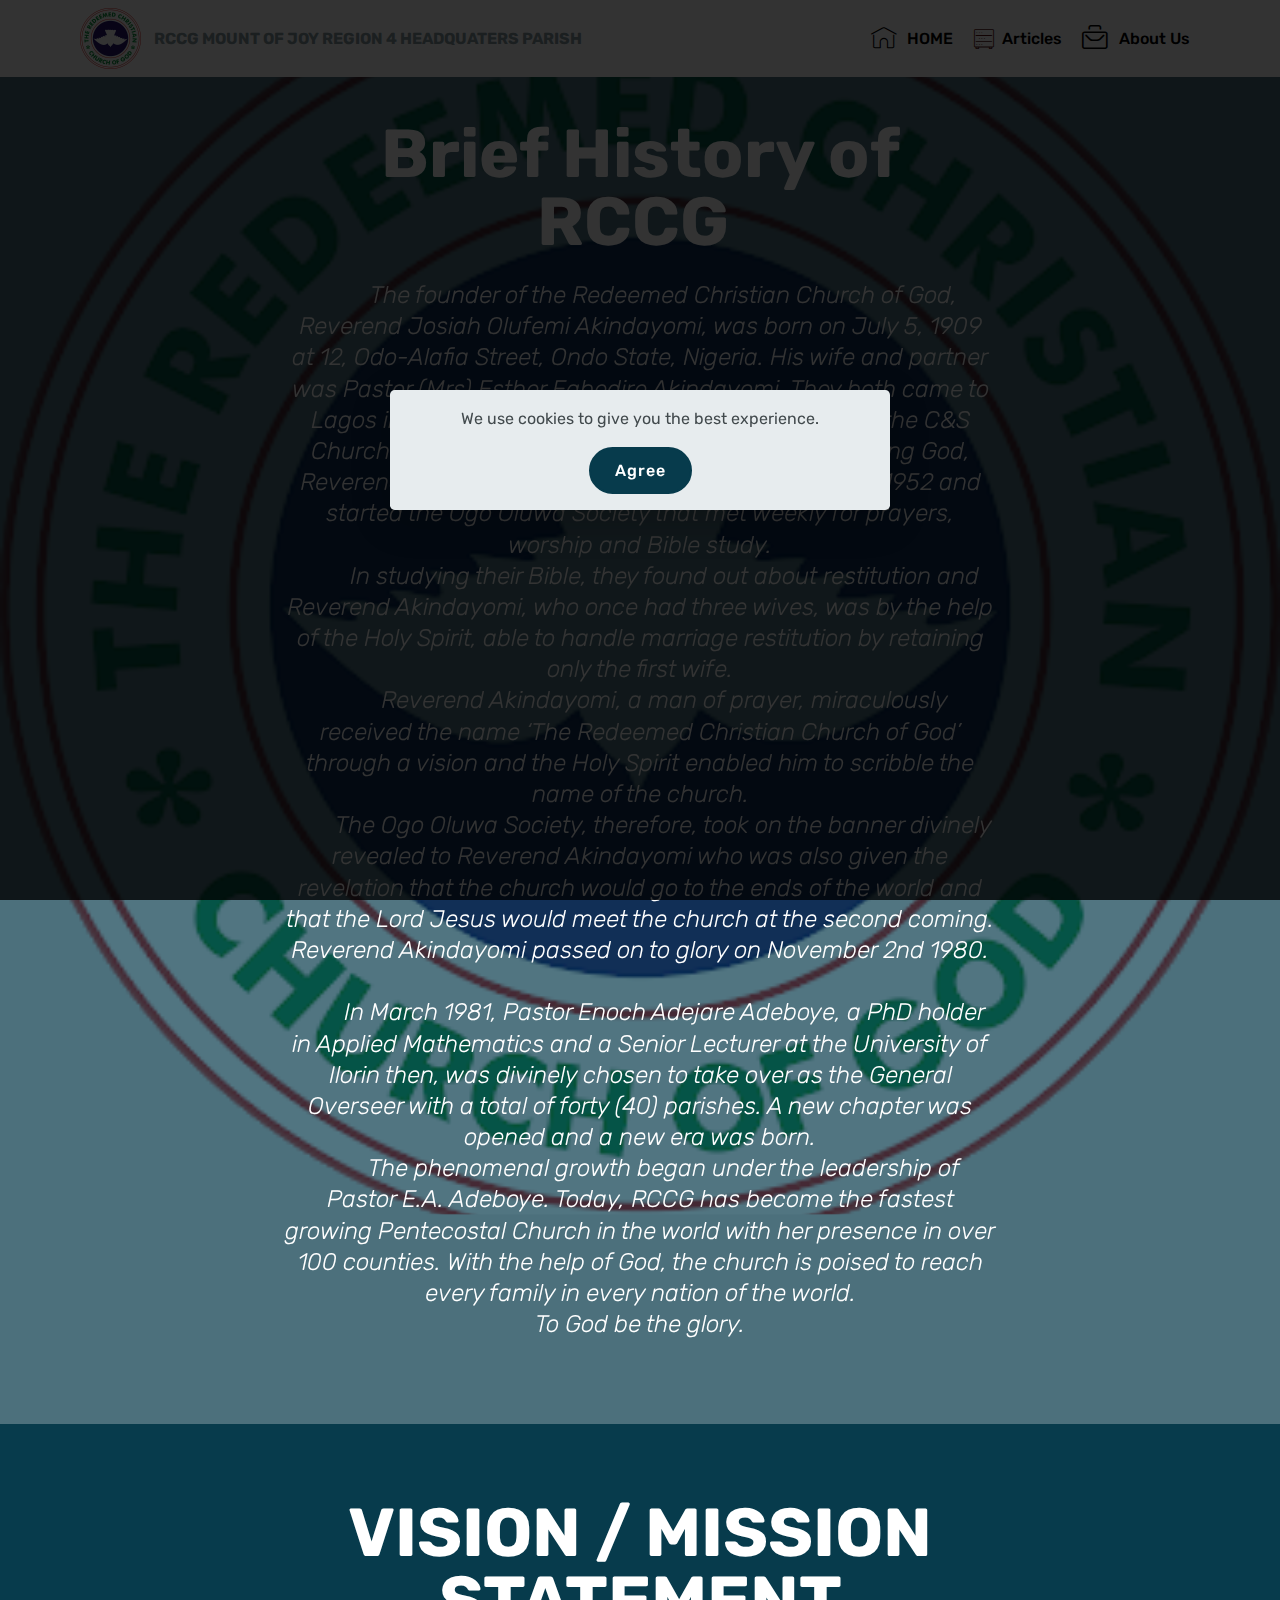
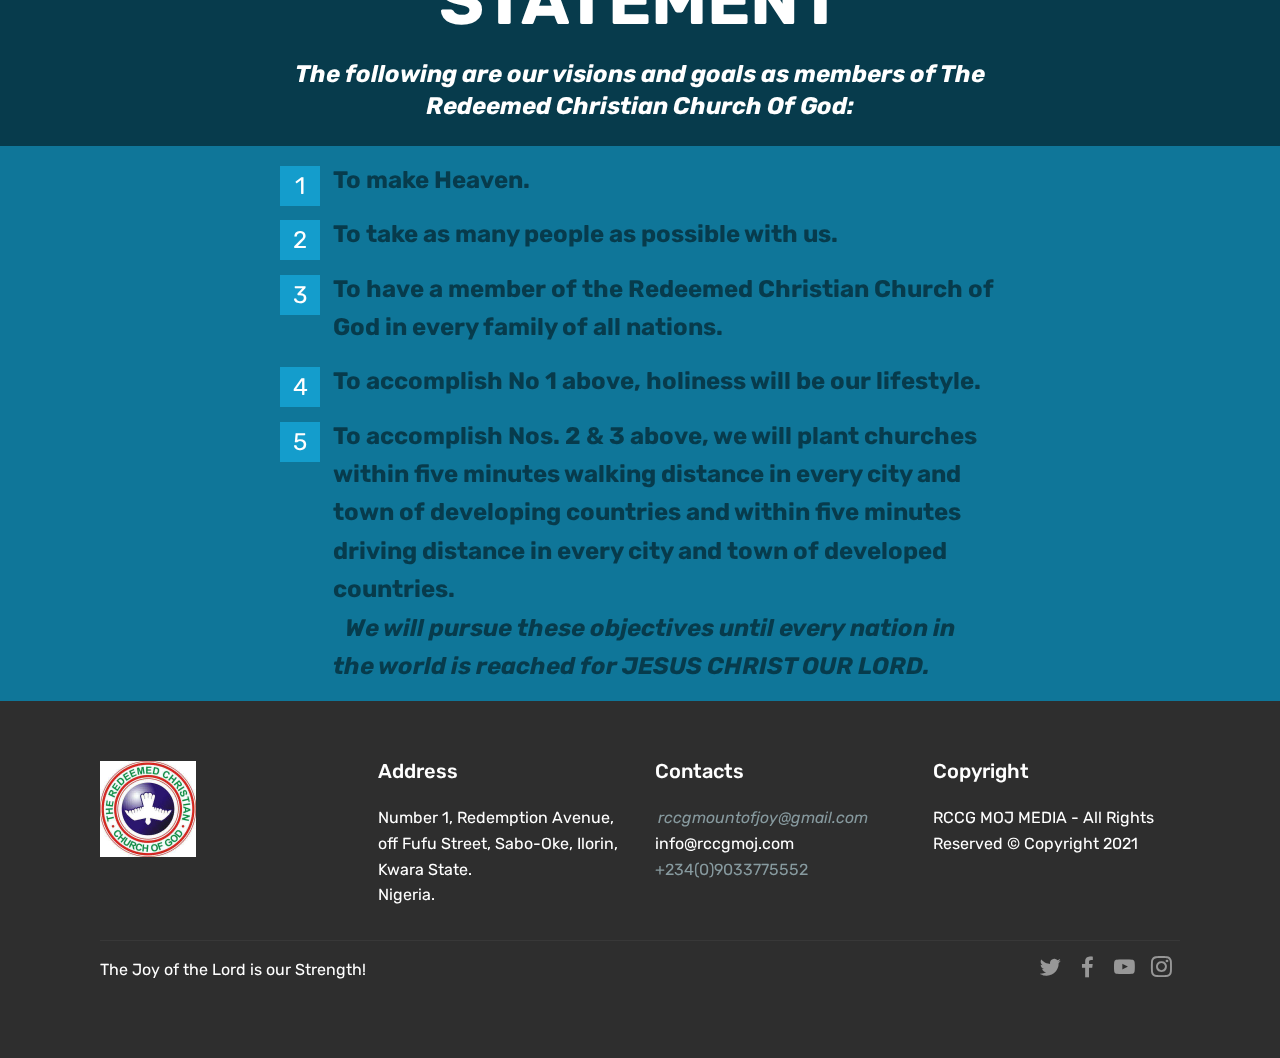
==== commit 84f7af75: "updated" ====
--- a/about.html
+++ b/about.html
@@ -64,7 +64,7 @@
     </nav>
 </section>
 
-<section class="engine"><a href="https://mobirise.info/k">develop free website</a></section><section class="mbr-section content5 cid-rF9UtQnUqw mbr-parallax-background" id="content5-10">
+<section class="engine"><a href="https://mobirise.info/d">free site maker</a></section><section class="mbr-section content5 cid-rF9UtQnUqw mbr-parallax-background" id="content5-10">
 
     
 
@@ -151,15 +151,14 @@
                 <h5 class="pb-3">
                     Address
                 </h5>
-                <p class="mbr-text">Number 1, Redemption Avenue, off Fufu Street, Sabo-Oke, Ilorin, Kwara State.</p>
+                <p class="mbr-text">Number 1, Redemption Avenue, off Fufu Street, Sabo-Oke, Ilorin, Kwara State.<br>Nigeria.</p>
             </div>
             <div class="col-12 col-md-3 mbr-fonts-style display-7">
                 <h5 class="pb-3">
                     Contacts
                 </h5>
-                <p class="mbr-text">
-                    Email:<strong>&nbsp;</strong><a href="mailto:rccgmountofjoy@gmail.com" class="text-warning"><em>rccgmountofjoy@gmail.com</em></a><br> info@rccgmoj.com
-<br>Phone: <a href="tel:+234(0)9033775552" class="text-warning">+234(0)9033775552</a>&nbsp;<br></p>
+                <p class="mbr-text"><strong>&nbsp;</strong><a href="mailto:rccgmountofjoy@gmail.com" class="text-warning"><em>rccgmountofjoy@gmail.com</em></a><br> info@rccgmoj.com
+<br><a href="tel:+234(0)9033775552" class="text-warning">+234(0)9033775552</a>&nbsp;<br></p>
             </div>
             <div class="col-12 col-md-3 mbr-fonts-style display-7">
                 <h5 class="pb-3">Copyright</h5>
--- a/assets/mobirise/css/mbr-additional.css
+++ b/assets/mobirise/css/mbr-additional.css
@@ -2166,9 +2166,17 @@
 .cid-rFgDmMoojy .dropdown-item:hover {
   color: #c1c1c1 !important;
 }
+.cid-svrF5ecWky {
+  padding-top: 90px;
+  padding-bottom: 60px;
+  background-color: #ffffff;
+}
+.cid-svrF5ecWky .mbr-section-subtitle {
+  color: #561313;
+}
 .cid-rFgJVSLdzB {
-  padding-top: 105px;
-  padding-bottom: 75px;
+  padding-top: 30px;
+  padding-bottom: 45px;
   background-color: #073b4c;
 }
 .cid-rFgJVSLdzB .testimonials-container {
@@ -2198,11 +2206,17 @@
 }
 .cid-rFgJVSLdzB .testimonials-container .testimonials-item .user .testimonials-caption {
   padding: 2rem;
+  padding: 2rem 2rem 2rem 0;
 }
 @media (max-width: 260px) {
   .cid-rFgJVSLdzB .user_image {
     width: 100% !important;
     height: auto !important;
+  }
+}
+@media (max-width: 767px) {
+  .cid-rFgJVSLdzB .testimonials-caption {
+    padding: 0 2rem 2rem 2rem !important;
   }
 }
 .cid-rFgJVSLdzB H2 {
@@ -2990,146 +3004,46 @@
 .cid-suuQtPiZGZ .google-map[data-state="loading"] [data-state-details] {
   display: none;
 }
-.cid-rF8W4PrVZ2 {
-  padding-top: 120px;
-  padding-bottom: 120px;
-  background-image: url("../../../assets/images/images2-512x288.jpg");
-}
-.cid-rF8W4PrVZ2 h3 {
-  text-align: center;
-}
-.cid-rF8W4PrVZ2 .mbr-section-subtitle {
-  color: #ffffff;
-  font-weight: 300;
-}
-.cid-rF8W4PrVZ2 .mbr-content-text {
+.cid-svrqMn6xKp {
+  padding-top: 30px;
+  padding-bottom: 30px;
+  position: relative;
+  background-image: url("../../../assets/images/dsc01021-1920x1080.jpeg");
+}
+.cid-svrqMn6xKp .card {
+  border-radius: 0px;
+  margin-bottom: -1px;
+}
+.cid-svrqMn6xKp .card .card-header {
+  border-radius: 0px;
+  border: 0px;
+  padding: 0;
+}
+.cid-svrqMn6xKp .card .card-header a.panel-title {
+  margin-bottom: 0;
+  font-style: normal;
+  font-weight: 500;
+  display: block;
+  text-decoration: none !important;
+  margin-top: -1px;
+  line-height: normal;
+}
+.cid-svrqMn6xKp .card .card-header a.panel-title:focus {
+  text-decoration: none !important;
+}
+.cid-svrqMn6xKp .card .card-header a.panel-title h4 {
+  padding: 1.3rem 2rem;
+  border: 1px solid #dfdfdf;
+  margin-bottom: 0;
+}
+.cid-svrqMn6xKp .card .card-header a.panel-title h4 .sign {
+  padding-right: 1rem;
+}
+.cid-svrqMn6xKp .card .panel-body {
   color: #767676;
 }
-.cid-rF8W4PrVZ2 .panel-item {
-  background: #ffffff;
-}
-.cid-rF8W4PrVZ2 .card {
-  word-wrap: break-word;
-}
-.cid-rF8W4PrVZ2 .mbr-iconfont {
-  font-size: 80px;
-  color: #149dcc;
-}
-.cid-rF8W4PrVZ2 .mbr-section-title {
-  color: #efefef;
-}
-.cid-suuZCxwv9U {
-  padding-top: 90px;
-  padding-bottom: 90px;
-  background-image: url("../../../assets/images/dsc01021-1920x1080.jpg");
-}
-.cid-suuZCxwv9U .mbr-section-subtitle {
-  color: #767676;
-  text-align: center;
-  font-weight: 300;
-}
-.cid-suuZCxwv9U .timeline-text-content {
-  padding: 2rem 2.5rem;
-  background: #ffffff;
-  margin-left: 2rem;
-}
-.cid-suuZCxwv9U .timeline-text-content p {
-  margin-bottom: 0;
-}
-.cid-suuZCxwv9U .time-line-date-content {
-  margin-right: 2rem;
-}
-.cid-suuZCxwv9U .time-line-date-content p {
-  padding: 2rem 2.5rem;
-  background: #ffffff;
-  float: right;
-}
-.cid-suuZCxwv9U .timeline-element {
-  margin-bottom: 50px;
-  position: relative;
-  word-wrap: break-word;
-  word-break: break-word;
-  display: -webkit-flex;
-  flex-direction: row;
-  -webkit-flex-direction: row;
-}
-.cid-suuZCxwv9U .timeline-element:hover .mbr-timeline-date {
-  box-shadow: 0 7px 20px 0px rgba(0, 0, 0, 0.08);
-  transition: all .4s;
-}
-.cid-suuZCxwv9U .timeline-element:hover .timeline-text-content {
-  box-shadow: 0 7px 20px 0px rgba(0, 0, 0, 0.08);
-  transition: all .4s;
-}
-.cid-suuZCxwv9U .mbr-timeline-date,
-.cid-suuZCxwv9U .timeline-text-content {
-  transition: all .4s;
-}
-.cid-suuZCxwv9U .reverse {
-  flex-direction: row-reverse;
-  -webkit-flex-direction: row-reverse;
-}
-.cid-suuZCxwv9U .reverse .timeline-text-content {
-  margin-right: 2rem;
-  margin-left: 0;
-}
-.cid-suuZCxwv9U .reverse .time-line-date-content {
-  margin-left: 2rem;
-  margin-right: 0rem;
-}
-.cid-suuZCxwv9U .reverse .time-line-date-content p {
-  float: left;
-}
-.cid-suuZCxwv9U .iconBackground {
-  position: absolute;
-  left: 50%;
-  width: 20px;
-  height: 20px;
-  line-height: 30px;
-  text-align: center;
-  border-radius: 50%;
-  font-size: 30px;
-  display: inline-block;
-  background-color: #ffffff;
-  top: 20px;
-  margin-left: -10px;
-}
-.cid-suuZCxwv9U .separline:before {
-  top: 20px;
-  bottom: 0;
-  position: absolute;
-  content: "";
-  width: 2px;
-  background-color: #ffffff;
-  left: calc(50% - 1px);
-  height: calc(100% + 4rem);
-}
-@media (max-width: 768px) {
-  .cid-suuZCxwv9U .iconBackground {
-    left: 0 !important;
-  }
-  .cid-suuZCxwv9U .separline:before {
-    left: 0!important;
-  }
-  .cid-suuZCxwv9U .timeline-text-content {
-    margin-left: 0 !important;
-  }
-  .cid-suuZCxwv9U .time-line-date-content {
-    margin-right: 0 !important;
-  }
-  .cid-suuZCxwv9U .time-line-date-content p {
-    float: left !important;
-  }
-  .cid-suuZCxwv9U .reverse .time-line-date-content {
-    margin-left: 0 !important;
-  }
-  .cid-suuZCxwv9U .reverse .timeline-text-content {
-    margin-right: 0 !important;
-  }
-}
-.cid-suuZCxwv9U .reverseTimeline {
-  display: flex;
-  flex-direction: column-reverse;
+.cid-svrqMn6xKp .panel-text {
+  color: #561313;
 }
 .cid-suuQfTmkI7 {
   padding-top: 30px;
@@ -3144,9 +3058,9 @@
   text-decoration: none;
 }
 .cid-suuQanNe2O {
-  padding-top: 45px;
-  padding-bottom: 45px;
-  background-color: #ffffff;
+  padding-top: 15px;
+  padding-bottom: 15px;
+  background-color: #cccccc;
 }
 .cid-suuQanNe2O .mbr-section-subtitle {
   color: #767676;
@@ -3243,6 +3157,9 @@
 .cid-suuQanNe2O H5 {
   color: #561313;
 }
+.cid-suuQanNe2O H2 {
+  color: #561313;
+}
 .cid-rF93GondJ2 {
   padding-top: 30px;
   padding-bottom: 45px;
@@ -3358,88 +3275,6 @@
 .cid-rF93wq8IcD .mbr-section-title {
   color: #232323;
 }
-.cid-rFa3K6tFa0 {
-  padding-top: 90px;
-  padding-bottom: 90px;
-  background-color: #f9f9f9;
-}
-.cid-rFa3K6tFa0 .mbr-section-subtitle {
-  color: #767676;
-}
-.cid-rFa3K6tFa0 .container-table {
-  margin: 0 auto;
-}
-.cid-rFa3K6tFa0 .scroll {
-  overflow-x: auto;
-  padding: 0;
-}
-.cid-rFa3K6tFa0 .dataTables_wrapper {
-  display: block;
-}
-.cid-rFa3K6tFa0 .dataTables_wrapper .search {
-  margin-bottom: .5rem;
-}
-.cid-rFa3K6tFa0 .dataTables_wrapper .table {
-  overflow-x: auto;
-}
-.cid-rFa3K6tFa0 table {
-  width: 100% !important;
-  margin-top: 6px;
-  border: 1px solid #c1c1c1;
-  margin-bottom: 0;
-}
-.cid-rFa3K6tFa0 table th {
-  border-top: none;
-  transition: all .2s;
-  border-bottom: none;
-}
-.cid-rFa3K6tFa0 table th:hover {
-  background: #c1c1c1;
-  color: #000000;
-}
-.cid-rFa3K6tFa0 table td {
-  border-top: 1px solid #c1c1c1;
-}
-.cid-rFa3K6tFa0 table.table {
-  background: #b1a374;
-}
-.cid-rFa3K6tFa0 .dataTables_filter {
-  text-align: right;
-  margin-bottom: .5rem;
-}
-.cid-rFa3K6tFa0 .dataTables_filter label {
-  display: inline;
-  white-space: normal !important;
-}
-.cid-rFa3K6tFa0 .dataTables_filter input {
-  display: inline;
-  width: auto;
-  margin-left: .5rem;
-  border-radius: 100px;
-  padding-left: 1rem;
-}
-.cid-rFa3K6tFa0 .dataTables_info {
-  padding-bottom: 1rem;
-  padding-top: 1rem;
-  white-space: normal !important;
-}
-@media (max-width: 992px) {
-  .cid-rFa3K6tFa0 .dataTables_filter {
-    text-align: center;
-  }
-}
-@media (max-width: 350px) {
-  .cid-rFa3K6tFa0 .dataTables_filter {
-    text-align: center;
-  }
-  .cid-rFa3K6tFa0 .dataTables_filter input {
-    width: 100% !important;
-    margin-left: 0 !important;
-  }
-}
-.cid-rFa3K6tFa0 .body-item {
-  text-align: left;
-}
 .cid-rF93JrPgH0 {
   padding-top: 60px;
   padding-bottom: 60px;
@@ -3573,7 +3408,7 @@
 }
 .cid-rFgG0iNLUq {
   padding-top: 90px;
-  padding-bottom: 90px;
+  padding-bottom: 30px;
   background-color: #ffffff;
 }
 .cid-rFgG0iNLUq .mbr-section-subtitle {
@@ -3614,43 +3449,157 @@
     height: calc(100% - 56px);
   }
 }
-.cid-rFgGb3D75M {
-  padding-top: 60px;
-  padding-bottom: 60px;
-  background-image: url("../../../assets/images/blessing-596x579.jpg");
-}
-.cid-rFgGb3D75M .testimonials-container {
-  margin: 0 auto;
-}
-.cid-rFgGb3D75M .testimonials-container .testimonials-item {
+.cid-rFgG0iNLUq .media-block {
+  flex-shrink: 0;
+  -webkit-flex-shrink: 0;
+}
+@media (min-width: 992px) {
+  .cid-rFgG0iNLUq .media-block {
+    padding-right: 2rem;
+  }
+}
+@media (max-width: 991px) {
+  .cid-rFgG0iNLUq .media-block {
+    flex-basis: 100%;
+    -webkit-flex-basis: 100%;
+    padding-bottom: 2rem;
+  }
+}
+.cid-svrA8iocGn {
+  padding-top: 45px;
+  padding-bottom: 30px;
+  background-color: #f9f9f9;
+}
+.cid-svrA8iocGn .mbr-section-btn > * {
+  margin: 0;
+}
+.cid-svrA8iocGn h4 {
+  font-weight: 500;
+}
+.cid-svrA8iocGn p {
+  color: #232323;
+}
+.cid-svrA8iocGn .aside-content {
+  -webkit-flex-basis: 100%;
+  flex-basis: 100%;
+  display: flex;
+  flex-direction: column;
   justify-content: center;
-  margin-top: 3rem;
-  -webkit-justify-content: center;
-}
-.cid-rFgGb3D75M .testimonials-container .testimonials-item .user {
-  background: #ffffff;
-}
-.cid-rFgGb3D75M .testimonials-container .testimonials-item .user.row {
-  margin: 0;
-}
-.cid-rFgGb3D75M .testimonials-container .testimonials-item .user .user_image {
-  width: 150px;
-  height: 150px;
-  overflow: hidden;
-  margin: 2rem auto 2rem auto;
-}
-.cid-rFgGb3D75M .testimonials-container .testimonials-item .user .user_image img {
+}
+.cid-svrA8iocGn .block-content {
+  display: -webkit-flex;
+  flex-direction: column;
+  -webkit-flex-direction: column;
+  word-break: break-word;
+}
+.cid-svrA8iocGn .media {
+  margin: initial;
+  align-items: center;
+  -webkit-align-items: center;
+}
+.cid-svrA8iocGn .mbr-figure {
+  align-self: flex-start;
+  -webkit-align-self: flex-start;
+  -webkit-flex-shrink: 0;
+  flex-shrink: 0;
+}
+.cid-svrA8iocGn .card-img {
+  padding-right: 2rem;
+  width: auto;
+}
+.cid-svrA8iocGn .card-img span {
+  font-size: 72px;
+  color: #707070;
+}
+@media (min-width: 992px) {
+  .cid-svrA8iocGn .mbr-figure {
+    padding-right: 4rem;
+    padding-right: 0;
+    padding-left: 4rem;
+  }
+  .cid-svrA8iocGn .media-container-row {
+    -webkit-flex-direction: row-reverse;
+  }
+}
+@media (max-width: 991px) {
+  .cid-svrA8iocGn .mbr-figure {
+    padding-right: 0;
+    padding-bottom: 1rem;
+    margin-bottom: 2rem;
+    padding-bottom: 0;
+    margin-bottom: 0;
+    padding-top: 1rem;
+    margin-top: 2rem;
+  }
+  .cid-svrA8iocGn .media-container-row {
+    -webkit-flex-direction: column-reverse;
+  }
+}
+@media (max-width: 300px) {
+  .cid-svrA8iocGn .card-img span {
+    font-size: 40px !important;
+  }
+}
+.cid-svrA8iocGn .cost {
+  text-decoration: line-through;
+  color: #767676;
+}
+.cid-svrAcDbByZ {
+  padding-top: 45px;
+  padding-bottom: 90px;
+  background-color: #ffffff;
+}
+.cid-svrAcDbByZ .title {
+  padding-bottom: 2.5rem;
+}
+.cid-svrAcDbByZ h4 {
+  width: 85%;
+  font-weight: 500;
+  margin-bottom: 0;
+}
+.cid-svrAcDbByZ .bottom-line p {
+  color: #232323;
+}
+.cid-svrAcDbByZ .card-wrapper {
+  background-color: #ffffff;
+  background-color: transparent;
+  position: relative;
+  justify-content: unset;
+}
+.cid-svrAcDbByZ .card-wrapper .card-box {
   width: 100%;
-  min-width: 100%;
-  min-height: 100%;
-}
-.cid-rFgGb3D75M .testimonials-container .testimonials-item .user .testimonials-caption {
-  padding: 2rem;
-}
-@media (max-width: 260px) {
-  .cid-rFgGb3D75M .user_image {
-    width: 100% !important;
-    height: auto !important;
+}
+.cid-svrAcDbByZ .card-wrapper .card-box .wrapper {
+  height: 100%;
+  display: flex;
+  flex-direction: column;
+  justify-content: center;
+  align-items: flex-start;
+}
+.cid-svrAcDbByZ .card-wrapper .card-box .wrapper .top-line {
+  width: 100%;
+  display: flex;
+  justify-content: space-between;
+  align-items: center;
+}
+.cid-svrAcDbByZ .card-wrapper .card-box .wrapper .bottom-line {
+  width: 85%;
+}
+@media (max-width: 767px) {
+  .cid-svrAcDbByZ .card-wrapper .card-box .wrapper .bottom-line {
+    width: 100%;
+  }
+  .cid-svrAcDbByZ .card-wrapper .card-box .wrapper .bottom-line p {
+    text-align: center;
+    margin: 1rem 0 0 0;
+  }
+}
+@media (max-width: 767px) {
+  .cid-svrAcDbByZ .card.pb-5 {
+    padding-bottom: 2rem !important;
+  }
+  .cid-svrAcDbByZ .wrapper {
+    padding-top: 1rem;
   }
 }
 .cid-rFgDof7ZOt .navbar {
@@ -4133,8 +4082,8 @@
 }
 .cid-rFgM6nvGUE {
   padding-top: 90px;
-  padding-bottom: 90px;
-  background-image: url("../../../assets/images/jesus-between-man-and-the-cross-500x374.jpg");
+  padding-bottom: 60px;
+  background-color: #ffffff;
 }
 .cid-rFgM6nvGUE .media-container-column {
   align-items: center;
@@ -4150,8 +4099,8 @@
   margin-top: 3rem;
 }
 .cid-rFgM6nvGUE .mbr-testimonial .panel-item {
-  background-color: #149dcc;
-  background: linear-gradient(#149dcc, transparent);
+  background-color: #465052;
+  background: linear-gradient(#465052, transparent);
 }
 .cid-rFgM6nvGUE .mbr-testimonial .card-block {
   -webkit-flex-grow: 0;
--- a/assets/mobirise/css/mbr-additional.css
+++ b/assets/mobirise/css/mbr-additional.css
@@ -2166,9 +2166,17 @@
 .cid-rFgDmMoojy .dropdown-item:hover {
   color: #c1c1c1 !important;
 }
+.cid-svrF5ecWky {
+  padding-top: 90px;
+  padding-bottom: 60px;
+  background-color: #ffffff;
+}
+.cid-svrF5ecWky .mbr-section-subtitle {
+  color: #561313;
+}
 .cid-rFgJVSLdzB {
-  padding-top: 105px;
-  padding-bottom: 75px;
+  padding-top: 30px;
+  padding-bottom: 45px;
   background-color: #073b4c;
 }
 .cid-rFgJVSLdzB .testimonials-container {
@@ -2198,11 +2206,17 @@
 }
 .cid-rFgJVSLdzB .testimonials-container .testimonials-item .user .testimonials-caption {
   padding: 2rem;
+  padding: 2rem 2rem 2rem 0;
 }
 @media (max-width: 260px) {
   .cid-rFgJVSLdzB .user_image {
     width: 100% !important;
     height: auto !important;
+  }
+}
+@media (max-width: 767px) {
+  .cid-rFgJVSLdzB .testimonials-caption {
+    padding: 0 2rem 2rem 2rem !important;
   }
 }
 .cid-rFgJVSLdzB H2 {
@@ -2990,146 +3004,46 @@
 .cid-suuQtPiZGZ .google-map[data-state="loading"] [data-state-details] {
   display: none;
 }
-.cid-rF8W4PrVZ2 {
-  padding-top: 120px;
-  padding-bottom: 120px;
-  background-image: url("../../../assets/images/images2-512x288.jpg");
-}
-.cid-rF8W4PrVZ2 h3 {
-  text-align: center;
-}
-.cid-rF8W4PrVZ2 .mbr-section-subtitle {
-  color: #ffffff;
-  font-weight: 300;
-}
-.cid-rF8W4PrVZ2 .mbr-content-text {
+.cid-svrqMn6xKp {
+  padding-top: 30px;
+  padding-bottom: 30px;
+  position: relative;
+  background-image: url("../../../assets/images/dsc01021-1920x1080.jpeg");
+}
+.cid-svrqMn6xKp .card {
+  border-radius: 0px;
+  margin-bottom: -1px;
+}
+.cid-svrqMn6xKp .card .card-header {
+  border-radius: 0px;
+  border: 0px;
+  padding: 0;
+}
+.cid-svrqMn6xKp .card .card-header a.panel-title {
+  margin-bottom: 0;
+  font-style: normal;
+  font-weight: 500;
+  display: block;
+  text-decoration: none !important;
+  margin-top: -1px;
+  line-height: normal;
+}
+.cid-svrqMn6xKp .card .card-header a.panel-title:focus {
+  text-decoration: none !important;
+}
+.cid-svrqMn6xKp .card .card-header a.panel-title h4 {
+  padding: 1.3rem 2rem;
+  border: 1px solid #dfdfdf;
+  margin-bottom: 0;
+}
+.cid-svrqMn6xKp .card .card-header a.panel-title h4 .sign {
+  padding-right: 1rem;
+}
+.cid-svrqMn6xKp .card .panel-body {
   color: #767676;
 }
-.cid-rF8W4PrVZ2 .panel-item {
-  background: #ffffff;
-}
-.cid-rF8W4PrVZ2 .card {
-  word-wrap: break-word;
-}
-.cid-rF8W4PrVZ2 .mbr-iconfont {
-  font-size: 80px;
-  color: #149dcc;
-}
-.cid-rF8W4PrVZ2 .mbr-section-title {
-  color: #efefef;
-}
-.cid-suuZCxwv9U {
-  padding-top: 90px;
-  padding-bottom: 90px;
-  background-image: url("../../../assets/images/dsc01021-1920x1080.jpg");
-}
-.cid-suuZCxwv9U .mbr-section-subtitle {
-  color: #767676;
-  text-align: center;
-  font-weight: 300;
-}
-.cid-suuZCxwv9U .timeline-text-content {
-  padding: 2rem 2.5rem;
-  background: #ffffff;
-  margin-left: 2rem;
-}
-.cid-suuZCxwv9U .timeline-text-content p {
-  margin-bottom: 0;
-}
-.cid-suuZCxwv9U .time-line-date-content {
-  margin-right: 2rem;
-}
-.cid-suuZCxwv9U .time-line-date-content p {
-  padding: 2rem 2.5rem;
-  background: #ffffff;
-  float: right;
-}
-.cid-suuZCxwv9U .timeline-element {
-  margin-bottom: 50px;
-  position: relative;
-  word-wrap: break-word;
-  word-break: break-word;
-  display: -webkit-flex;
-  flex-direction: row;
-  -webkit-flex-direction: row;
-}
-.cid-suuZCxwv9U .timeline-element:hover .mbr-timeline-date {
-  box-shadow: 0 7px 20px 0px rgba(0, 0, 0, 0.08);
-  transition: all .4s;
-}
-.cid-suuZCxwv9U .timeline-element:hover .timeline-text-content {
-  box-shadow: 0 7px 20px 0px rgba(0, 0, 0, 0.08);
-  transition: all .4s;
-}
-.cid-suuZCxwv9U .mbr-timeline-date,
-.cid-suuZCxwv9U .timeline-text-content {
-  transition: all .4s;
-}
-.cid-suuZCxwv9U .reverse {
-  flex-direction: row-reverse;
-  -webkit-flex-direction: row-reverse;
-}
-.cid-suuZCxwv9U .reverse .timeline-text-content {
-  margin-right: 2rem;
-  margin-left: 0;
-}
-.cid-suuZCxwv9U .reverse .time-line-date-content {
-  margin-left: 2rem;
-  margin-right: 0rem;
-}
-.cid-suuZCxwv9U .reverse .time-line-date-content p {
-  float: left;
-}
-.cid-suuZCxwv9U .iconBackground {
-  position: absolute;
-  left: 50%;
-  width: 20px;
-  height: 20px;
-  line-height: 30px;
-  text-align: center;
-  border-radius: 50%;
-  font-size: 30px;
-  display: inline-block;
-  background-color: #ffffff;
-  top: 20px;
-  margin-left: -10px;
-}
-.cid-suuZCxwv9U .separline:before {
-  top: 20px;
-  bottom: 0;
-  position: absolute;
-  content: "";
-  width: 2px;
-  background-color: #ffffff;
-  left: calc(50% - 1px);
-  height: calc(100% + 4rem);
-}
-@media (max-width: 768px) {
-  .cid-suuZCxwv9U .iconBackground {
-    left: 0 !important;
-  }
-  .cid-suuZCxwv9U .separline:before {
-    left: 0!important;
-  }
-  .cid-suuZCxwv9U .timeline-text-content {
-    margin-left: 0 !important;
-  }
-  .cid-suuZCxwv9U .time-line-date-content {
-    margin-right: 0 !important;
-  }
-  .cid-suuZCxwv9U .time-line-date-content p {
-    float: left !important;
-  }
-  .cid-suuZCxwv9U .reverse .time-line-date-content {
-    margin-left: 0 !important;
-  }
-  .cid-suuZCxwv9U .reverse .timeline-text-content {
-    margin-right: 0 !important;
-  }
-}
-.cid-suuZCxwv9U .reverseTimeline {
-  display: flex;
-  flex-direction: column-reverse;
+.cid-svrqMn6xKp .panel-text {
+  color: #561313;
 }
 .cid-suuQfTmkI7 {
   padding-top: 30px;
@@ -3144,9 +3058,9 @@
   text-decoration: none;
 }
 .cid-suuQanNe2O {
-  padding-top: 45px;
-  padding-bottom: 45px;
-  background-color: #ffffff;
+  padding-top: 15px;
+  padding-bottom: 15px;
+  background-color: #cccccc;
 }
 .cid-suuQanNe2O .mbr-section-subtitle {
   color: #767676;
@@ -3243,6 +3157,9 @@
 .cid-suuQanNe2O H5 {
   color: #561313;
 }
+.cid-suuQanNe2O H2 {
+  color: #561313;
+}
 .cid-rF93GondJ2 {
   padding-top: 30px;
   padding-bottom: 45px;
@@ -3358,88 +3275,6 @@
 .cid-rF93wq8IcD .mbr-section-title {
   color: #232323;
 }
-.cid-rFa3K6tFa0 {
-  padding-top: 90px;
-  padding-bottom: 90px;
-  background-color: #f9f9f9;
-}
-.cid-rFa3K6tFa0 .mbr-section-subtitle {
-  color: #767676;
-}
-.cid-rFa3K6tFa0 .container-table {
-  margin: 0 auto;
-}
-.cid-rFa3K6tFa0 .scroll {
-  overflow-x: auto;
-  padding: 0;
-}
-.cid-rFa3K6tFa0 .dataTables_wrapper {
-  display: block;
-}
-.cid-rFa3K6tFa0 .dataTables_wrapper .search {
-  margin-bottom: .5rem;
-}
-.cid-rFa3K6tFa0 .dataTables_wrapper .table {
-  overflow-x: auto;
-}
-.cid-rFa3K6tFa0 table {
-  width: 100% !important;
-  margin-top: 6px;
-  border: 1px solid #c1c1c1;
-  margin-bottom: 0;
-}
-.cid-rFa3K6tFa0 table th {
-  border-top: none;
-  transition: all .2s;
-  border-bottom: none;
-}
-.cid-rFa3K6tFa0 table th:hover {
-  background: #c1c1c1;
-  color: #000000;
-}
-.cid-rFa3K6tFa0 table td {
-  border-top: 1px solid #c1c1c1;
-}
-.cid-rFa3K6tFa0 table.table {
-  background: #b1a374;
-}
-.cid-rFa3K6tFa0 .dataTables_filter {
-  text-align: right;
-  margin-bottom: .5rem;
-}
-.cid-rFa3K6tFa0 .dataTables_filter label {
-  display: inline;
-  white-space: normal !important;
-}
-.cid-rFa3K6tFa0 .dataTables_filter input {
-  display: inline;
-  width: auto;
-  margin-left: .5rem;
-  border-radius: 100px;
-  padding-left: 1rem;
-}
-.cid-rFa3K6tFa0 .dataTables_info {
-  padding-bottom: 1rem;
-  padding-top: 1rem;
-  white-space: normal !important;
-}
-@media (max-width: 992px) {
-  .cid-rFa3K6tFa0 .dataTables_filter {
-    text-align: center;
-  }
-}
-@media (max-width: 350px) {
-  .cid-rFa3K6tFa0 .dataTables_filter {
-    text-align: center;
-  }
-  .cid-rFa3K6tFa0 .dataTables_filter input {
-    width: 100% !important;
-    margin-left: 0 !important;
-  }
-}
-.cid-rFa3K6tFa0 .body-item {
-  text-align: left;
-}
 .cid-rF93JrPgH0 {
   padding-top: 60px;
   padding-bottom: 60px;
@@ -3573,7 +3408,7 @@
 }
 .cid-rFgG0iNLUq {
   padding-top: 90px;
-  padding-bottom: 90px;
+  padding-bottom: 30px;
   background-color: #ffffff;
 }
 .cid-rFgG0iNLUq .mbr-section-subtitle {
@@ -3614,43 +3449,157 @@
     height: calc(100% - 56px);
   }
 }
-.cid-rFgGb3D75M {
-  padding-top: 60px;
-  padding-bottom: 60px;
-  background-image: url("../../../assets/images/blessing-596x579.jpg");
-}
-.cid-rFgGb3D75M .testimonials-container {
-  margin: 0 auto;
-}
-.cid-rFgGb3D75M .testimonials-container .testimonials-item {
+.cid-rFgG0iNLUq .media-block {
+  flex-shrink: 0;
+  -webkit-flex-shrink: 0;
+}
+@media (min-width: 992px) {
+  .cid-rFgG0iNLUq .media-block {
+    padding-right: 2rem;
+  }
+}
+@media (max-width: 991px) {
+  .cid-rFgG0iNLUq .media-block {
+    flex-basis: 100%;
+    -webkit-flex-basis: 100%;
+    padding-bottom: 2rem;
+  }
+}
+.cid-svrA8iocGn {
+  padding-top: 45px;
+  padding-bottom: 30px;
+  background-color: #f9f9f9;
+}
+.cid-svrA8iocGn .mbr-section-btn > * {
+  margin: 0;
+}
+.cid-svrA8iocGn h4 {
+  font-weight: 500;
+}
+.cid-svrA8iocGn p {
+  color: #232323;
+}
+.cid-svrA8iocGn .aside-content {
+  -webkit-flex-basis: 100%;
+  flex-basis: 100%;
+  display: flex;
+  flex-direction: column;
   justify-content: center;
-  margin-top: 3rem;
-  -webkit-justify-content: center;
-}
-.cid-rFgGb3D75M .testimonials-container .testimonials-item .user {
-  background: #ffffff;
-}
-.cid-rFgGb3D75M .testimonials-container .testimonials-item .user.row {
-  margin: 0;
-}
-.cid-rFgGb3D75M .testimonials-container .testimonials-item .user .user_image {
-  width: 150px;
-  height: 150px;
-  overflow: hidden;
-  margin: 2rem auto 2rem auto;
-}
-.cid-rFgGb3D75M .testimonials-container .testimonials-item .user .user_image img {
+}
+.cid-svrA8iocGn .block-content {
+  display: -webkit-flex;
+  flex-direction: column;
+  -webkit-flex-direction: column;
+  word-break: break-word;
+}
+.cid-svrA8iocGn .media {
+  margin: initial;
+  align-items: center;
+  -webkit-align-items: center;
+}
+.cid-svrA8iocGn .mbr-figure {
+  align-self: flex-start;
+  -webkit-align-self: flex-start;
+  -webkit-flex-shrink: 0;
+  flex-shrink: 0;
+}
+.cid-svrA8iocGn .card-img {
+  padding-right: 2rem;
+  width: auto;
+}
+.cid-svrA8iocGn .card-img span {
+  font-size: 72px;
+  color: #707070;
+}
+@media (min-width: 992px) {
+  .cid-svrA8iocGn .mbr-figure {
+    padding-right: 4rem;
+    padding-right: 0;
+    padding-left: 4rem;
+  }
+  .cid-svrA8iocGn .media-container-row {
+    -webkit-flex-direction: row-reverse;
+  }
+}
+@media (max-width: 991px) {
+  .cid-svrA8iocGn .mbr-figure {
+    padding-right: 0;
+    padding-bottom: 1rem;
+    margin-bottom: 2rem;
+    padding-bottom: 0;
+    margin-bottom: 0;
+    padding-top: 1rem;
+    margin-top: 2rem;
+  }
+  .cid-svrA8iocGn .media-container-row {
+    -webkit-flex-direction: column-reverse;
+  }
+}
+@media (max-width: 300px) {
+  .cid-svrA8iocGn .card-img span {
+    font-size: 40px !important;
+  }
+}
+.cid-svrA8iocGn .cost {
+  text-decoration: line-through;
+  color: #767676;
+}
+.cid-svrAcDbByZ {
+  padding-top: 45px;
+  padding-bottom: 90px;
+  background-color: #ffffff;
+}
+.cid-svrAcDbByZ .title {
+  padding-bottom: 2.5rem;
+}
+.cid-svrAcDbByZ h4 {
+  width: 85%;
+  font-weight: 500;
+  margin-bottom: 0;
+}
+.cid-svrAcDbByZ .bottom-line p {
+  color: #232323;
+}
+.cid-svrAcDbByZ .card-wrapper {
+  background-color: #ffffff;
+  background-color: transparent;
+  position: relative;
+  justify-content: unset;
+}
+.cid-svrAcDbByZ .card-wrapper .card-box {
   width: 100%;
-  min-width: 100%;
-  min-height: 100%;
-}
-.cid-rFgGb3D75M .testimonials-container .testimonials-item .user .testimonials-caption {
-  padding: 2rem;
-}
-@media (max-width: 260px) {
-  .cid-rFgGb3D75M .user_image {
-    width: 100% !important;
-    height: auto !important;
+}
+.cid-svrAcDbByZ .card-wrapper .card-box .wrapper {
+  height: 100%;
+  display: flex;
+  flex-direction: column;
+  justify-content: center;
+  align-items: flex-start;
+}
+.cid-svrAcDbByZ .card-wrapper .card-box .wrapper .top-line {
+  width: 100%;
+  display: flex;
+  justify-content: space-between;
+  align-items: center;
+}
+.cid-svrAcDbByZ .card-wrapper .card-box .wrapper .bottom-line {
+  width: 85%;
+}
+@media (max-width: 767px) {
+  .cid-svrAcDbByZ .card-wrapper .card-box .wrapper .bottom-line {
+    width: 100%;
+  }
+  .cid-svrAcDbByZ .card-wrapper .card-box .wrapper .bottom-line p {
+    text-align: center;
+    margin: 1rem 0 0 0;
+  }
+}
+@media (max-width: 767px) {
+  .cid-svrAcDbByZ .card.pb-5 {
+    padding-bottom: 2rem !important;
+  }
+  .cid-svrAcDbByZ .wrapper {
+    padding-top: 1rem;
   }
 }
 .cid-rFgDof7ZOt .navbar {
@@ -4133,8 +4082,8 @@
 }
 .cid-rFgM6nvGUE {
   padding-top: 90px;
-  padding-bottom: 90px;
-  background-image: url("../../../assets/images/jesus-between-man-and-the-cross-500x374.jpg");
+  padding-bottom: 60px;
+  background-color: #ffffff;
 }
 .cid-rFgM6nvGUE .media-container-column {
   align-items: center;
@@ -4150,8 +4099,8 @@
   margin-top: 3rem;
 }
 .cid-rFgM6nvGUE .mbr-testimonial .panel-item {
-  background-color: #149dcc;
-  background: linear-gradient(#149dcc, transparent);
+  background-color: #465052;
+  background: linear-gradient(#465052, transparent);
 }
 .cid-rFgM6nvGUE .mbr-testimonial .card-block {
   -webkit-flex-grow: 0;
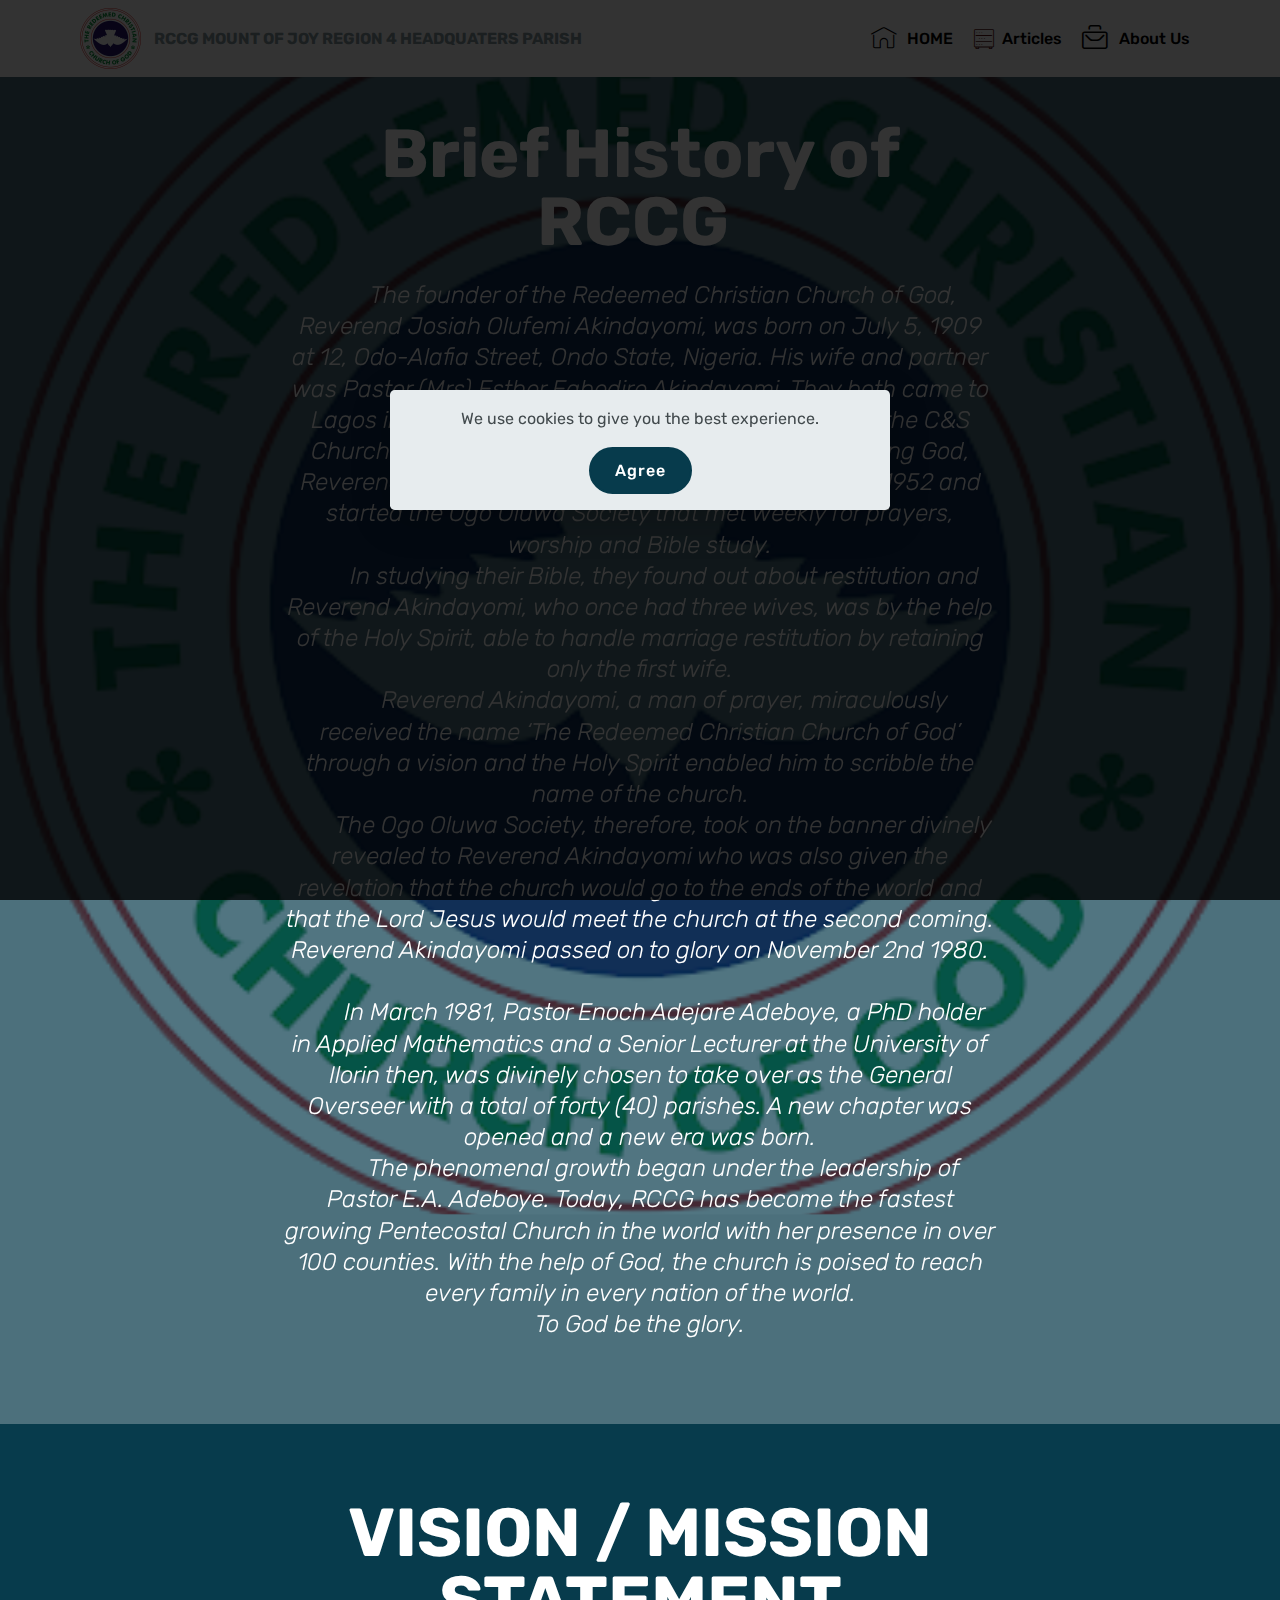
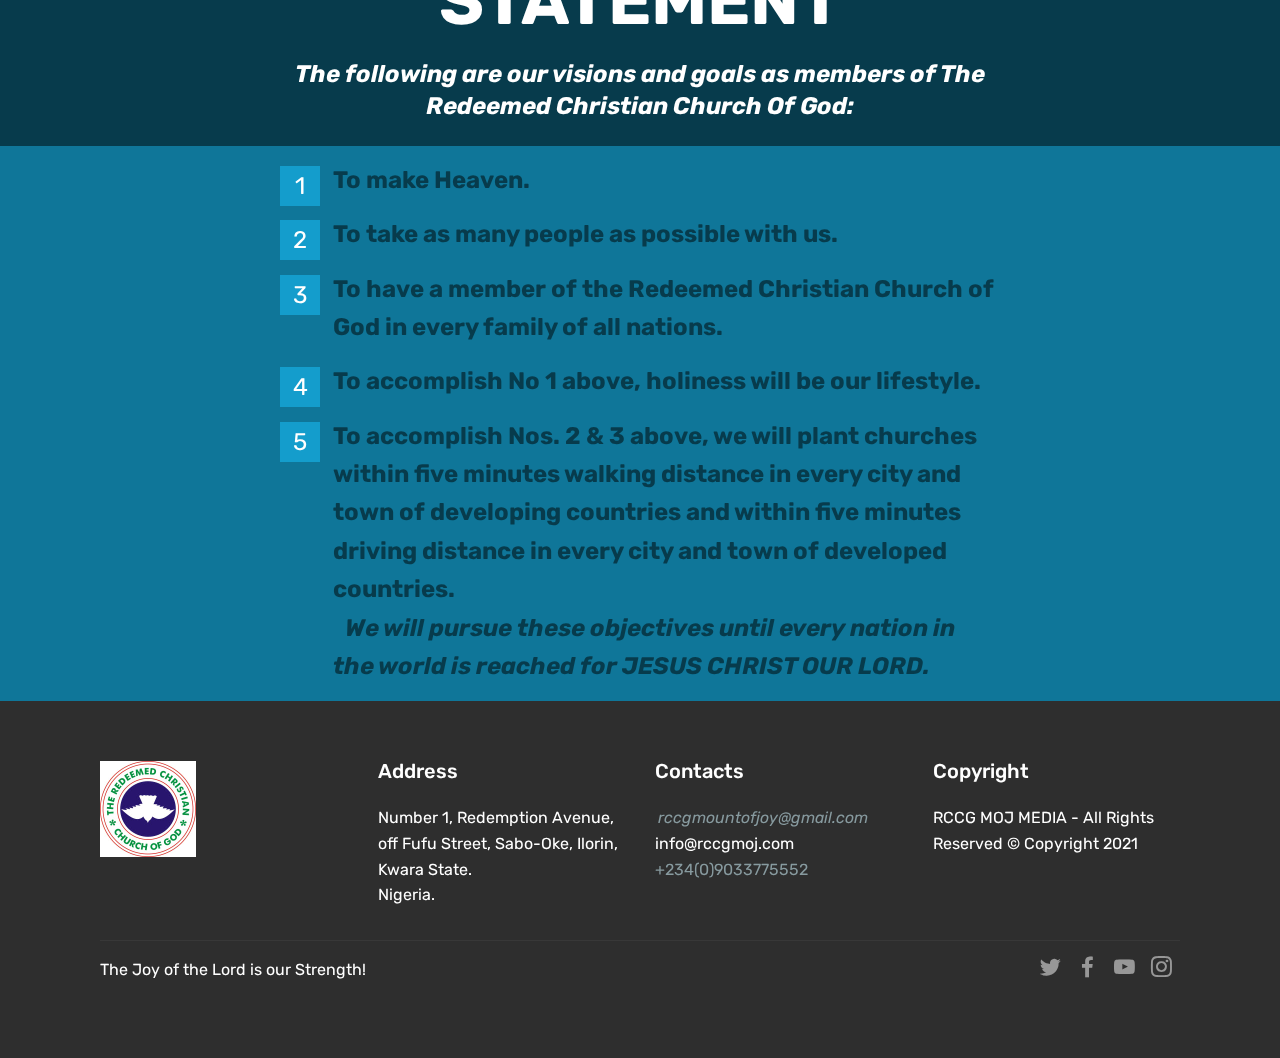
==== commit af5872f7: "update" ====
--- a/about.html
+++ b/about.html
@@ -64,7 +64,7 @@
     </nav>
 </section>
 
-<section class="engine"><a href="https://mobirise.info/d">free site maker</a></section><section class="mbr-section content5 cid-rF9UtQnUqw mbr-parallax-background" id="content5-10">
+<section class="engine"><a href="https://mobirise.info/v">html templates</a></section><section class="mbr-section content5 cid-rF9UtQnUqw mbr-parallax-background" id="content5-10">
 
     
 
@@ -143,7 +143,7 @@
             <div class="col-12 col-md-3">
                 <div class="media-wrap">
                     <a href="index.html#top">
-                        <img src="assets/images/images-2-192x192.jpg" alt="RCCG LOGO" title="RCCG LOGO">
+                        <img src="assets/images/rccg-logo-192x192.jpg" alt="RCCG LOGO" title="RCCG LOGO">
                     </a>
                 </div>
             </div>
--- a/assets/mobirise/css/mbr-additional.css
+++ b/assets/mobirise/css/mbr-additional.css
@@ -3044,6 +3044,10 @@
 }
 .cid-svrqMn6xKp .panel-text {
   color: #561313;
+  text-align: left;
+}
+.cid-svrqMn6xKp P {
+  text-align: left;
 }
 .cid-suuQfTmkI7 {
   padding-top: 30px;
--- a/assets/mobirise/css/mbr-additional.css
+++ b/assets/mobirise/css/mbr-additional.css
@@ -3044,6 +3044,10 @@
 }
 .cid-svrqMn6xKp .panel-text {
   color: #561313;
+  text-align: left;
+}
+.cid-svrqMn6xKp P {
+  text-align: left;
 }
 .cid-suuQfTmkI7 {
   padding-top: 30px;
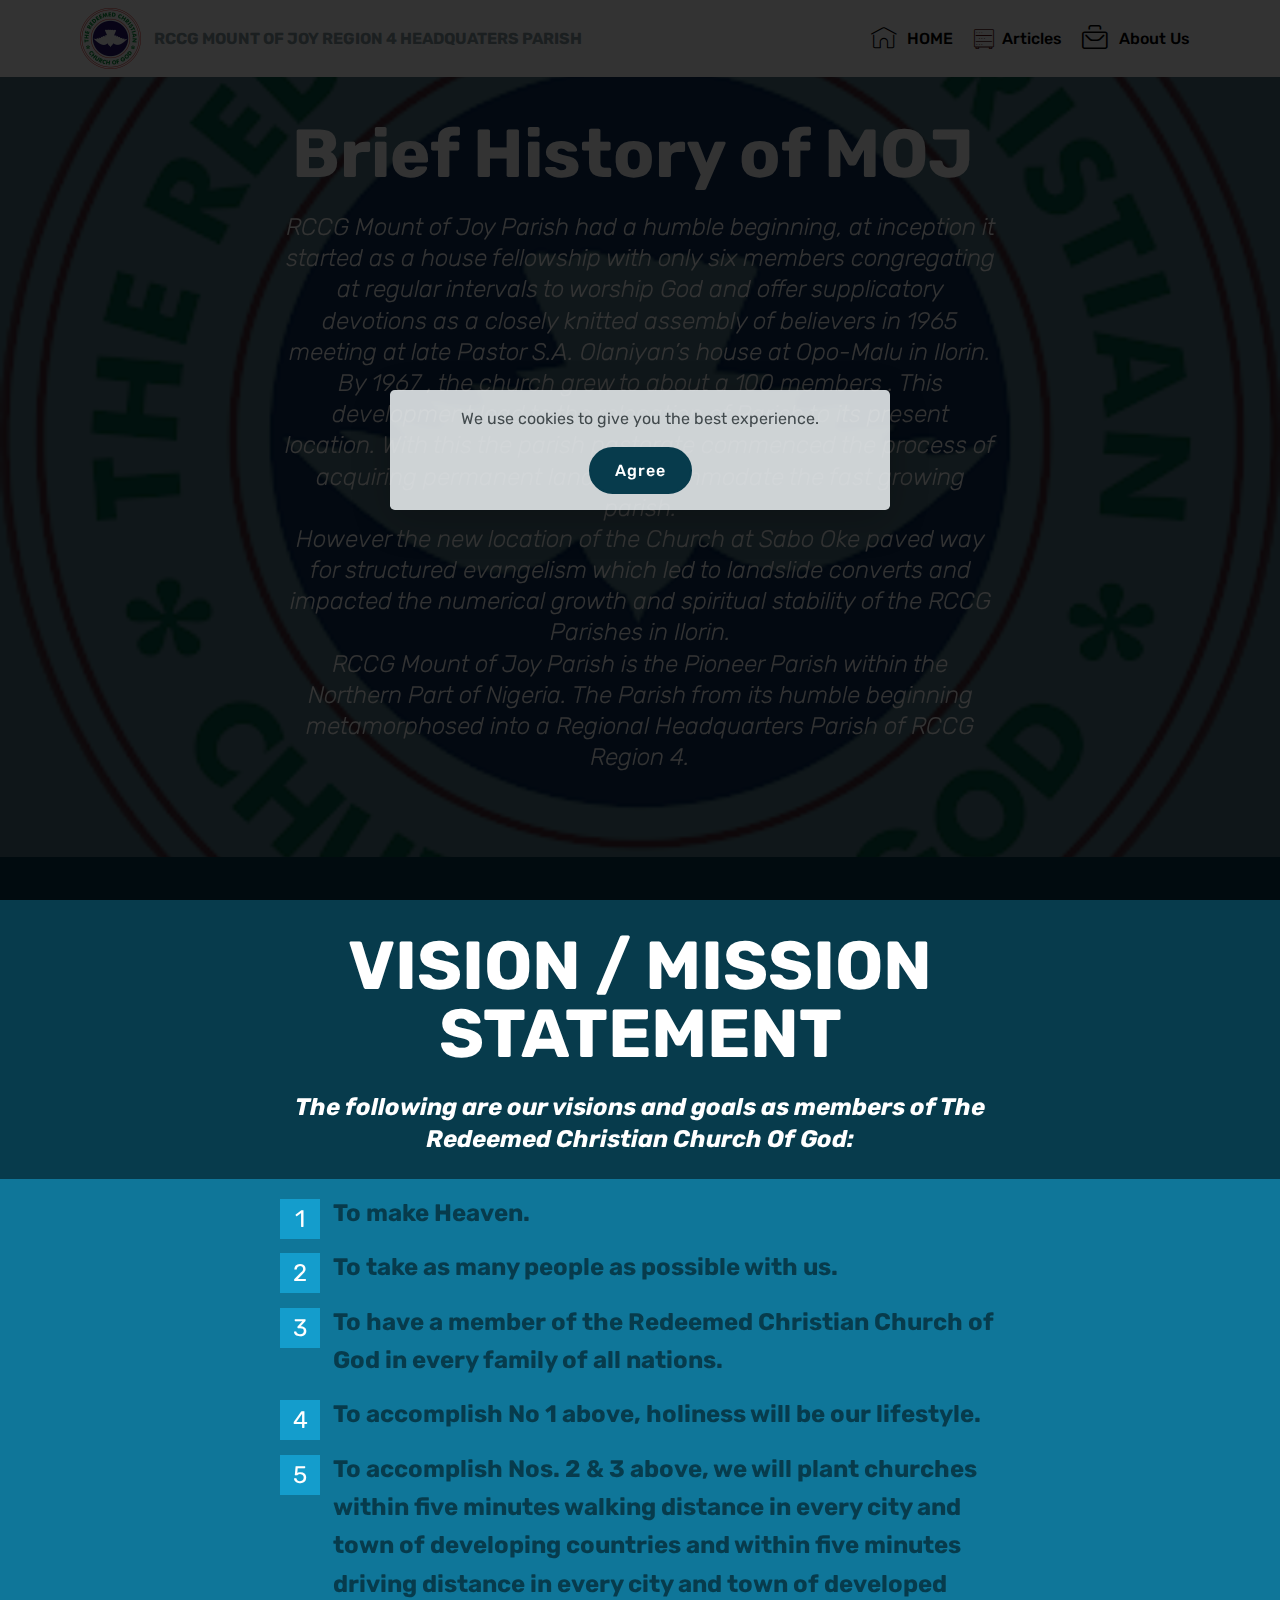
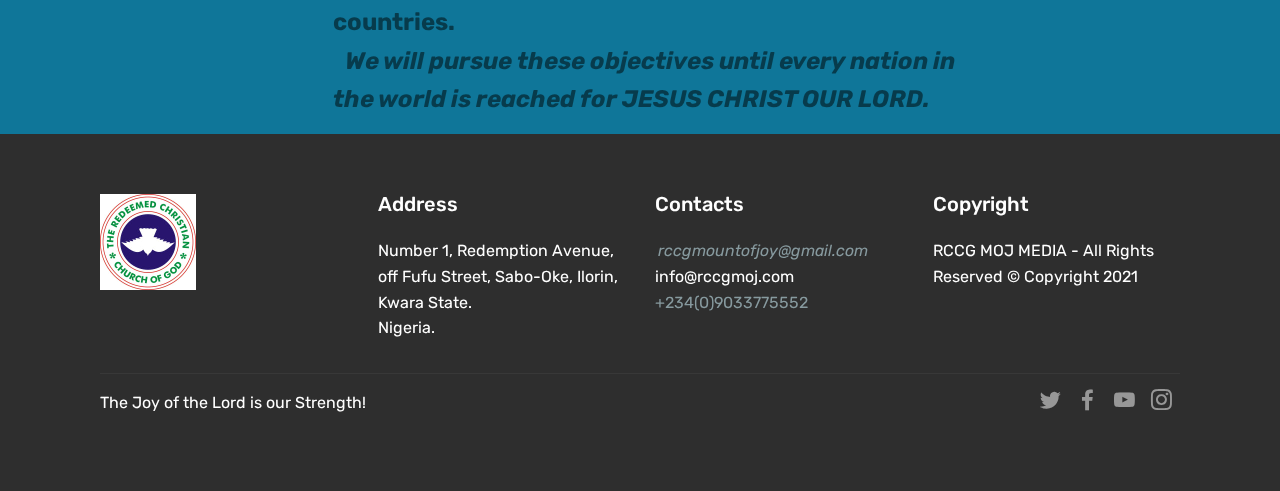
==== commit 4198d2f8: "Add files via upload" ====
--- a/about.html
+++ b/about.html
@@ -64,7 +64,7 @@
     </nav>
 </section>
 
-<section class="engine"><a href="https://mobirise.info/v">html templates</a></section><section class="mbr-section content5 cid-rF9UtQnUqw mbr-parallax-background" id="content5-10">
+<section class="engine"><a href="https://mobirise.info">Mobirise</a></section><section class="mbr-section content5 cid-rF9UtQnUqw mbr-parallax-background" id="content5-10">
 
     
 
@@ -74,21 +74,10 @@
     <div class="container">
         <div class="media-container-row">
             <div class="title col-12 col-md-8">
-                <h2 class="align-center mbr-bold mbr-white pb-3 mbr-fonts-style display-1">Brief History of RCCG&nbsp;</h2>
-                <h3 class="mbr-section-subtitle align-center mbr-light mbr-white pb-3 mbr-fonts-style display-5"><em>&nbsp; &nbsp; &nbsp; &nbsp; The founder of the Redeemed Christian Church of God, Reverend Josiah Olufemi Akindayomi, was born on July 5, 1909 at 12, Odo-Alafia Street, Ondo State, Nigeria. His wife and partner was Pastor (Mrs) Esther Egbedire Akindayomi. They both came to Lagos in 1941 and they got married that same year at the C&amp;S Church. Because of his hunger and thirst for a true living God, Reverend Akindayomi and wife left the C&amp;S Church in 1952 and started the Ogo Oluwa Society that met weekly for prayers, worship and Bible study.
-</em><div><em>
-</em></div><div><em>&nbsp; &nbsp; &nbsp; &nbsp; In studying their Bible, they found out about restitution and Reverend Akindayomi, who once had three wives, was by the help of the Holy Spirit, able to handle marriage restitution by retaining only the first wife.
-</em></div><div><em>&nbsp; &nbsp; &nbsp; &nbsp; Reverend Akindayomi, a man of prayer, miraculously received the name ‘The Redeemed Christian Church of God’ through a vision and the Holy Spirit enabled him to scribble the name of the church.
-</em></div><div><em>
-</em></div><div><em>&nbsp; &nbsp; &nbsp; &nbsp; The Ogo Oluwa Society, therefore, took on the banner divinely revealed to Reverend Akindayomi who was also given the revelation that the church would go to the ends of the world and that the Lord Jesus would meet the church at the second coming.  
-</em></div><div><em>
-</em></div><div><em>Reverend Akindayomi passed on to glory on November 2nd 1980. 
-</em></div><div><em>
-</em></div><div><em>&nbsp; &nbsp; &nbsp; &nbsp; &nbsp; &nbsp;
-</em></div><div><em>&nbsp; &nbsp; &nbsp; &nbsp; In March 1981, Pastor Enoch Adejare Adeboye, a PhD holder in Applied Mathematics and a Senior Lecturer at the University of Ilorin then, was divinely chosen to take over as the General Overseer with a total of forty (40) parishes. A new chapter was opened and a new era was born.
-</em></div><div><em>
-</em></div><div><em>&nbsp; &nbsp; &nbsp; &nbsp; The phenomenal growth began under the leadership of Pastor E.A. Adeboye. Today, RCCG has become the fastest growing Pentecostal Church in the world with her presence in over 100 counties. With the help of God, the church is poised to reach every family in every nation of the world. 
-</em></div><div><em>To God be the glory.</em></div></h3>
+                <h2 class="align-center mbr-bold mbr-white pb-3 mbr-fonts-style display-1">Brief History of MOJ&nbsp;</h2>
+                <h3 class="mbr-section-subtitle align-center mbr-light mbr-white pb-3 mbr-fonts-style display-5"><em>RCCG Mount of Joy Parish had a humble beginning, at inception it started as a house fellowship with only six members congregating at regular intervals to worship God and offer supplicatory devotions as a closely knitted assembly of believers in 1965 meeting at late Pastor S.A. Olaniyan’s house at Opo-Malu in Ilorin.</em><br><em>By 1967 , the church grew to about a 100 members . This development lead to the relocation of Parish to its present location. With this the parish pastorate commenced the process of acquiring permanent land to accommodate the fast growing parish. 
+</em><div><em>However the new location of the Church at Sabo Oke paved way for structured evangelism which led to landslide converts and impacted the numerical growth and spiritual stability of the RCCG Parishes in Ilorin. 
+</em></div><div><em>RCCG Mount of Joy Parish is the Pioneer Parish within the Northern Part of Nigeria. The Parish from its humble beginning metamorphosed into a Regional Headquarters Parish of RCCG Region 4.</em></div></h3>
                 
                 
             </div>
@@ -221,7 +210,7 @@
   <script src="assets/theme/js/script.js"></script>
   
   
-<div id="cookie-dialog" style="display: none;"><div id="cookiesdirective"><div style="position: fixed; top: 0; right: 0; bottom: 0; left: 0; background-color: rgb(0, 0, 0); opacity: 0.8; z-index: 9999;"></div><div style="position: fixed; top: 0; right: 0; bottom: 0; left: 0; display: flex; align-items: center; z-index: 10000"><div class="cookie-wrapper" style="position: relative; width: 100%; max-width: 500px; margin-right: auto; margin-left: auto; padding: 1rem; text-align: center; border-radius: .3rem; box-shadow: 0 10px 40px 0 rgba(0,0,0,0.2); color:#424a4d; background:rgba(234, 239, 241, 0.99);"><div class="mbr-text"><p class="display-7">We use cookies to give you the best experience. </p></div><div class="mbr-section-btn"><a style="margin:0;;" class="btn btn-sm btn-primary display-7" id="impliedsubmit">Agree
-  <input name="cookieData" type="hidden" data-cookie-customDialogSelector='#cookie-dialog' data-cookie-colorText='#424a4d' data-cookie-colorBg='rgba(234, 239, 241, 0.99)' data-cookie-textButton='Agree' data-cookie-colorButton='' data-cookie-colorLink='#0f7699' data-cookie-underlineLink='true' data-cookie-text="We use cookies to give you the best experience. ">
+<div id="cookie-dialog" style="display: none;"><div id="cookiesdirective"><div style="position: fixed; top: 0; right: 0; bottom: 0; left: 0; background-color: rgb(0, 0, 0); opacity: 0.8; z-index: 9999;"></div><div style="position: fixed; top: 0; right: 0; bottom: 0; left: 0; display: flex; align-items: center; z-index: 10000"><div class="cookie-wrapper" style="position: relative; width: 100%; max-width: 500px; margin-right: auto; margin-left: auto; padding: 1rem; text-align: center; border-radius: .3rem; box-shadow: 0 10px 40px 0 rgba(0,0,0,0.2); color:#424a4d; background:rgba(234, 239, 241, 0.87);"><div class="mbr-text"><p class="display-7">We use cookies to give you the best experience. </p></div><div class="mbr-section-btn"><a style="margin:0;;" class="btn btn-sm btn-primary display-7" id="impliedsubmit">Agree
+  <input name="cookieData" type="hidden" data-cookie-customDialogSelector='#cookie-dialog' data-cookie-colorText='#424a4d' data-cookie-colorBg='rgba(234, 239, 241, 0.87)' data-cookie-textButton='Agree' data-cookie-colorButton='' data-cookie-colorLink='#0f7699' data-cookie-underlineLink='true' data-cookie-text="We use cookies to give you the best experience. ">
   </body>
 </html>